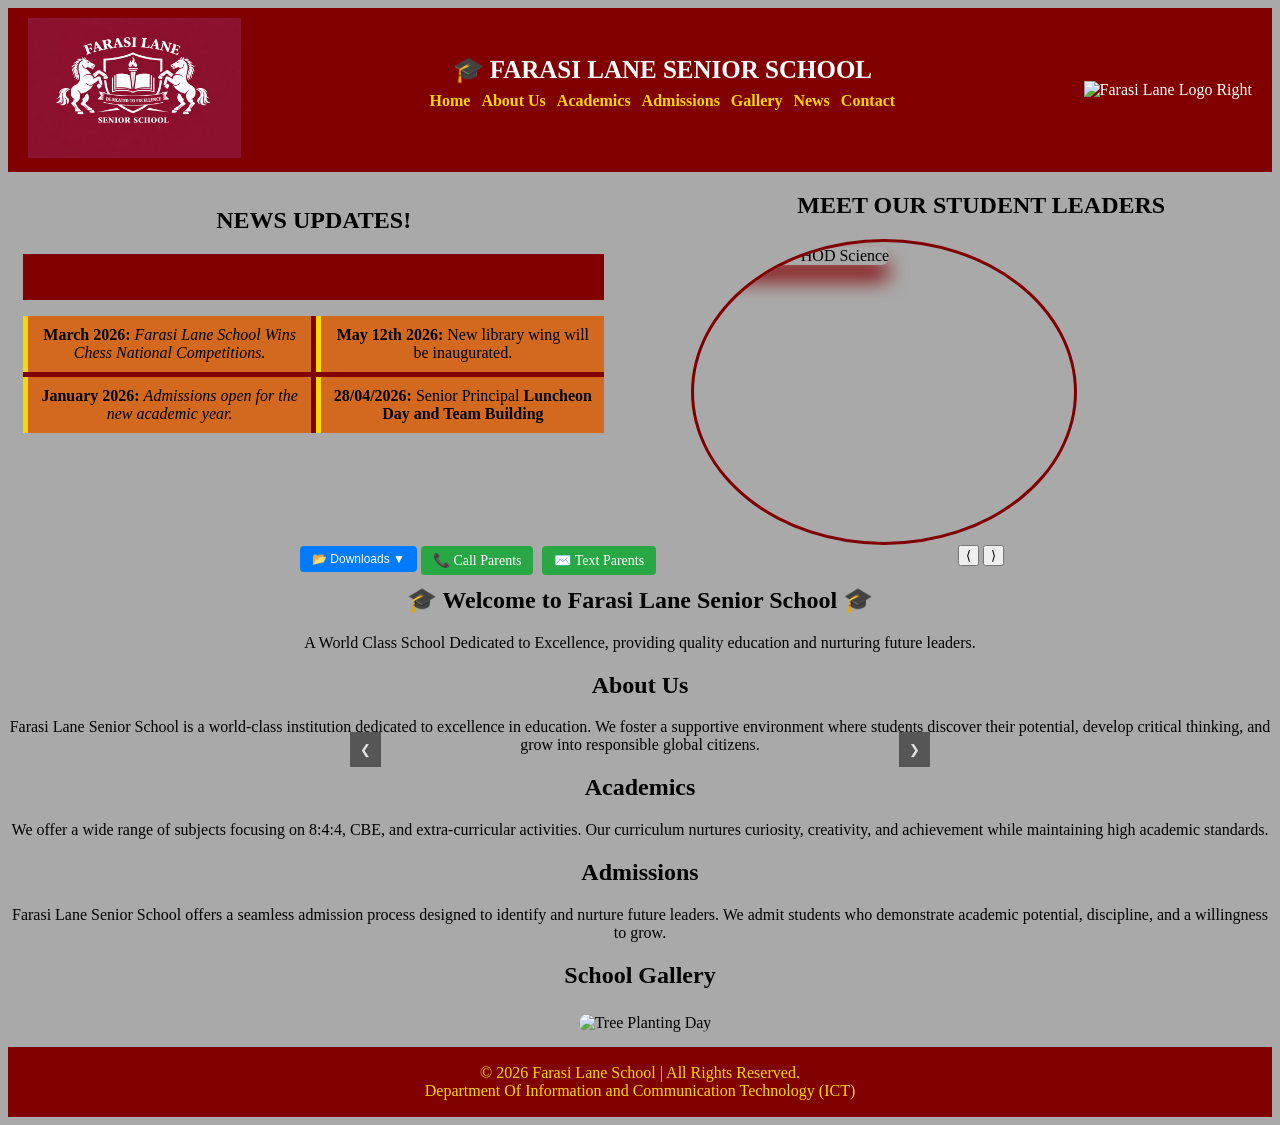
==== index.html @ 8663afec "Update index.html" ====
<!DOCTYPE html>
<html lang="en">
<head>
  <meta charset="UTF-8">
  <meta name="viewport" content="width=device-width, initial-scale=1.0">
  <title>Farasi Lane Senior School Official Website</title>
  <link rel="stylesheet" href="style.css">
</head>
<body>
  
  <!-- Header -->
  <header class="school-header">
    <div class="logo-left">
      <img src="logo.png" alt="Farasi Lane Logo Left">
    </div>

    <!-- Tools Section -->
    <div class="header-tools">
      <!-- Collapsible Dropdown Downloads -->
      <div class="dropdown">
        <button class="dropdown-btn">📂 Downloads ▼</button>
        <div class="dropdown-content">
          <a href="downloads/past-papers.zip"><img src="images/pastpapersicon.png" alt=""> Past Papers</a>
          <a href="downloads/newsletters.zip"><img src="images/newsletter.png" alt=""> Newsletters</a>
          <a href="downloads/assignments.zip"><img src="images/assignments.png" alt=""> Assignments</a>
          <a href="downloads/report-forms.zip"><img src="images/report.png" alt=""> Report Forms</a>
          <a href="downloads/exams.zip"><img src="images/testicon.png" alt=""> Exams</a>
          <a href="downloads/admission-forms.zip"><img src="images/admissionletter.png" alt=""> Admission Forms</a>
          <a href="downloads/submit-assignments.zip"><img src="images/submit.png" alt=""> Submit Assignment</a>
        </div>
      </div>

      <!-- Call/Text Parents -->
      <div class="contact-parents">
        <a href="tel:+254700000000" class="call-btn">📞 Call Parents</a>
        <a href="sms:+254700000000" class="text-btn">✉️ Text Parents</a>
      </div>
    </div>

    <!-- Title + Navigation -->
    <div class="header-title">
      <h1>🎓 FARASI LANE SENIOR SCHOOL</h1>
      <nav>
        <ul>
          <li><a href="#home">Home</a></li>
          <li><a href="#about">About Us</a></li>
          <li><a href="#academics">Academics</a></li>
          <li><a href="#admissions">Admissions</a></li>
          <li><a href="#gallery">Gallery</a></li>
          <li><a href="#news">News</a></li>
          <li><a href="#contact">Contact</a></li>
        </ul>
      </nav>
    </div>

    <div class="logo-right">
      <img src="images/Kenya-l.gif" alt="Farasi Lane Logo Right">
    </div>
  </header>

  <!-- News + Teachers Gallery Wrapper -->
  <div class="news-gallery-wrapper">
    
    <!-- News Section -->
    <section id="news">
      <div class="news-header">
        <h2>NEWS UPDATES!</h2>
      </div>

      <div class="news-ticker-container">
        <div class="news-ticker-content">
          <img src="images/farasi.gif" class="horse-gif" alt="Horse chasing text">
          <span>Grade 10 Parents Expected This Week on Friday for Orientation.</span>
          <span>School Closes on Friday 27-03-2026.</span>
          <span>Teachers to give out Holiday Assignments.</span>
          <span>The Following Teachers To remain in school for Remedials: Mr. Njenga, Madam Miriam, Madam Muchemi, Mr. Buliba.</span>
          <span><b>PROJECT TEACHERS:</b> Madam Phane, Madam Judy, Mr. Barsilip to submit KCSE Project assessments immediately. HAPPY EASTER</span>
        </div>
      </div>

      <ul class="news-list">
        <li><strong>March 2026:</strong> <i>Farasi Lane School Wins Chess National Competitions.</i></li>
        <li><strong>May 12th 2026:</strong> New library wing will be inaugurated.</li>
        <li><strong>January 2026:</strong> <i>Admissions open for the new academic year.</i></li>
        <li><strong>28/04/2026:</strong> Senior Principal <b>Luncheon Day and Team Building</b></li>
      </ul>
    </section>

    <!-- Teachers Sliding Gallery -->
    <section id="teachers-gallery">
      <h2>MEET OUR STUDENT LEADERS</h2>
      <div class="teacher-slider">
        <div class="teacher-slide active"><img src="images/hodhumanities.jpeg" alt="Mr. Njenga - HOD Science"></div>
        <div class="teacher-slide"><img src="images/hodlanguages.jpeg" alt="Board"></div>
        <div class="teacher-slide"><img src="images/hodmaths.jpeg" alt="Maths Department"></div>
        <div class="teacher-slide"><img src="images/hodschiences.jpeg" alt="Science Department"></div>
      </div>
      <div class="teacher-controls">
        <button id="teacher-prev">⟨</button>
        <button id="teacher-next">⟩</button>
      </div>
    </section>
  </div>

  <!-- Main Content -->
  <main>
    <section id="home">
      <h2>🎓 Welcome to Farasi Lane Senior School 🎓</h2>
      <p>A World Class School Dedicated to Excellence, providing quality education and nurturing future leaders.</p>
    </section>

    <section id="about">
      <h2>About Us</h2>
      <p>Farasi Lane Senior School is a world-class institution dedicated to excellence in education. We foster a supportive environment where students discover their potential, develop critical thinking, and grow into responsible global citizens.</p>
    </section>

    <section id="academics">
      <h2>Academics</h2>
      <p>We offer a wide range of subjects focusing on 8:4:4, CBE, and extra-curricular activities. Our curriculum nurtures curiosity, creativity, and achievement while maintaining high academic standards.</p>
    </section>

    <section id="admissions">
      <h2>Admissions</h2>
      <p>Farasi Lane Senior School offers a seamless admission process designed to identify and nurture future leaders. We admit students who demonstrate academic potential, discipline, and a willingness to grow.</p>
    </section>
  </main>

  <!-- Gallery Section -->
  <section id="gallery">
    <h2>School Gallery</h2>
    <div class="gallery-slider">
      <div class="slide active"><img src="images/img6.jpeg" alt="Tree Planting Day"></div>
      <div class="slide"><img src="images/depaprinci.jpeg" alt="Deputy Principal"></div>
      <div class="slide"><img src="images/ndizi.jpeg" alt="Banana Planting"></div>
      <div class="slide"><img src="images/sambili.jpeg" alt="Event"></div>
      <div class="slide"><img src="images/img7.jpeg" alt="School Event"></div>
      <div class="slide"><img src="images/plant5.jpeg" alt="Tree Planting"></div>
      <div class="slide"><img src="images/plant4.jpeg" alt="Tree Planting"></div>
      <div class="slide"><img src="images/plant3.jpeg" alt="Tree Planting"></div>
      <div class="slide"><img src="images/plant2.jpeg" alt="Tree Planting"></div>
      <div class="slide"><img src="images/plant1.jpeg" alt="Tree Planting"></div>
    </div>
    <div class="gallery-controls">
      <button class="prev">&#10094;</button>
      <button class="next">&#10095;</button>
    </div>
  </section>

  <!-- Footer -->
  <footer>
    <p>&copy; 2026 Farasi Lane School | All Rights Reserved.<br>Department Of Information and Communication Technology (ICT)</p>
  </footer>

  <script src="script.js"></script>
</body>
</html>
---- style.css ----
body{background-color:darkgrey;
}
/* Header */
.school-header {
  display: flex;
  justify-content: space-between;
  align-items: center;
  background-color: maroon;
  padding: 10px 20px;
  color: white;
}

.school-header img {
  width: 213px;
  height: 140px;
}

.header-title {
  text-align: center;
  flex-grow: 1;
}

.header-title h1 {
  margin: 0;
  font-size: 25px;
}

nav ul {
  list-style: none;
  display: flex;
  justify-content: center;
  gap: 11px;
  margin-top: 8px;
  padding: 0;
  
}

nav a {
  color: gold;
  text-decoration: none;
  font-weight: bold;
}

nav a:hover {
  text-decoration: underline;
}

.header-bar {
  display: flex;
  justify-content: space-between;
  align-items: flex-end;
  position: relative;
}

.header-tools {
  position: absolute;
  bottom: 325px;   /* stick to bottom of header */
  left: 300px;     /* far left corner */
  display: flex;
  flex-direction: wrap;
  gap: 4px;
  
  
}

/* Dropdown styling */
.dropdown {
  position: relative;
  display: inline-block;
}

.dropdown-btn {
  background: #007bff;
  color: white;
  border: none;
  padding: 6px 12px;
  border-radius: 4px;
  cursor: pointer;
  font-size: 12px;
}

.dropdown-content {
  display: none;
  position: absolute;
  background: #f9f9f9;
  min-width: 200px;
  box-shadow: 0px 4px 8px rgba(0,0,0,0.2);
  border-radius: 4px;
  z-index: 2;
  flex-direction: column;
}

.dropdown-content a {
  display: flex;
  align-items: center;
  gap: 5px;
  padding: 8px 12px;
  text-decoration: none;
  color: #333;
  font-size: 14px;
}

.dropdown-content a:hover {
  background: #e6e6e6;
}

.dropdown:hover .dropdown-content {
  display: flex; /* show dropdown on hover */
}

.dropdown-content img {
  width: 18px;
  height: 18px;
}

/* Call/Text buttons */
.contact-parents a {
  display: inline-block;
  padding: 6px 12px;
  margin-right: 5px;
  background: #28a745;
  color: white;
  text-decoration: none;
  border-radius: 4px;
  font-size: 14px;
}

.contact-parents a:hover {
  background: #1e7e34;
}
/* News Section */
#news {
  padding: 15px;
  text-align: center;
  
}

.news-list {
  list-style: none;
  padding: 0;
  display: grid;
  grid-template-columns: 1fr 1fr; /* two columns on larger screens */
  gap: 5px;
  background-color:maroon;
}

.news-list li {
  background:chocolate;
  padding: 10px;
  border-left: 5px solid gold ;
}

/* Responsive */
@media (max-width: 768px) {
  .school-header {
    flex-direction: column;
    text-align: center;
  }

  nav ul {
    flex-direction: column;
    gap: 10px;
  }

  .news-list {
    grid-template-columns: 1fr; /* stack news items on smaller screens */
    
  }
}
/* Gallery Slider */
.gallery-slider {
  position: relative;
  width: 100%;
  max-width: 600px; /* smaller size */
  margin: 0 auto;
  overflow: hidden;
  border-radius: 10px;
  
}


.slide {
  display: none;
  width: 600px;
  height: auto;
}

.slide.active {
  display: block;
  
}

.slide img {
  width: 900px;
  height: 100px;
  border-radius: 15px;

}


/* Controls */
.gallery-controls {
  text-align: center;
  margin-top: 10px;
  position: relative;
  width: 100%;
  height: 100%;
}

.gallery-controls button {
  position: absolute;
  top: 100%;
  transform: translateY(-900%);
  background: #333;
  color: #fff;
  border: none;
  padding: 10px;
  cursor: pointer;
  opacity: 0.7;
  transition: background 0.3s ease, opacity 0.3s ease;
}

.gallery-controls button:hover {
  background: #800000; /* maroon hover color */
  opacity: 1

}
/* Left button */
.gallery-controls .prev {
  left: 10px;
}

/* Right button */
.gallery-controls .next {
  right: 10px;
  
}

/* Responsive */
@media (max-width: 768px) {
  .gallery-slider {
    max-width: 100%; /* shrink further on tablets/phones */
  }
}

.news-ticker-container {
  overflow: hidden; /* Hides content outside the container */
  white-space: nowrap; /* Keeps all content on a single line */
  box-sizing: border-box;
  background-color:maroon;
  padding: 1cap 0%;
  width: 100%;
 color: gold ;
 font-size: 18px;
 font-family: 'Lucida Sans', 'Lucida Sans Regular', 'Lucida Grande', 'Lucida Sans Unicode', Geneva, Verdana, sans-serif;

}

.news-ticker-content {
  display: inline-block;
  padding-left: 100%; /* Starts the animation from off-screen right */
  animation: marquee 100s linear infinite; /* Adjust duration for speed */
   
}

.news-ticker-content:hover {
  animation-play-state: paused; /* Pauses animation on hover for better UX */
}

@keyframes marquee {
  0% { transform: translateX(0); }
  100% { transform: translateX(-100%); } /* Scrolls content fully off-screen left */

}
section,id,home{
    text-align: center;
    

}
h3{
    text-align: left;
}
#gallery {
  max-width: 600px; /* limit overall gallery width */
  margin: 0 auto;   /* center the gallery */
}

.gallery-slider {
  display: flex;
  overflow: hidden;
}

.gallery-slider .slide {
  flex: 0 0 auto;
  margin: 5px;
}

.gallery-slider img {
  width: 100%;   /* adjust size to make images smaller */
  height:70%;   /* keep aspect ratio */
  border-radius: 15px; /* optional: rounded corners */
}
.news-gallery-wrapper {
  display: flex;
  gap: 20px;
  justify-content: space-between;
  align-items: flex-start;
  
  
}

#news, #teachers-gallery {
  flex: 1;
  max-width: 46%;
  
}

.teacher-slider {
  display: flex;
  overflow: hidden;
  width: 380px;        /* set desired size */
  height: 300px;       /* keep equal width and height */
  border-radius: 50%;  /* makes it round */
  object-fit: cover;   /* ensures the image fills the circle */
  border: 3px solid maroon; /* optional: add a border */

}

.teacher-slide {
  flex: 0 0 auto;
  margin: 5px;
}

.teacher-slide img {
  width: 400px;   /* adjust size */
  height: 280px;
  border-radius: 8px;
  box-shadow: 0 15px 20px maroon;
}
.teacher-slide {
  transition: opacity 1.0s ease-in-out;
}
.marquee-container {
    display: flex;
    align-items: center; /* vertically align horse and text */
    overflow: hidden;
    white-space: nowrap;
  }

  .marquee-text {
    font-size: 48px; /* adjust font size here */
    display: inline-block;
    animation: marquee 10s linear infinite;
  }

  .horse-gif {
    height: 1em; /* scales to match text height */
    margin-right: 20px;
    animation: marquee 10s linear infinite;
  }

  @keyframes marquee {
    0%   { transform: translateX(100%); }
    100% { transform: translateX(-100%); }
  }
.marquee {
  overflow: hidden;
  white-space: nowrap;
}

.marquee p {
  display: inline-block;
  animation: scroll-left 10s linear infinite;
 
}

@keyframes scroll-left {
  from { transform: translateX(100%); }
  to { transform: translateX(-100%); }
}
footer{
    background-color: maroon;
    text-align: center;
    color:gold;
    padding-top: 1px;
    padding-bottom: 1px;
}
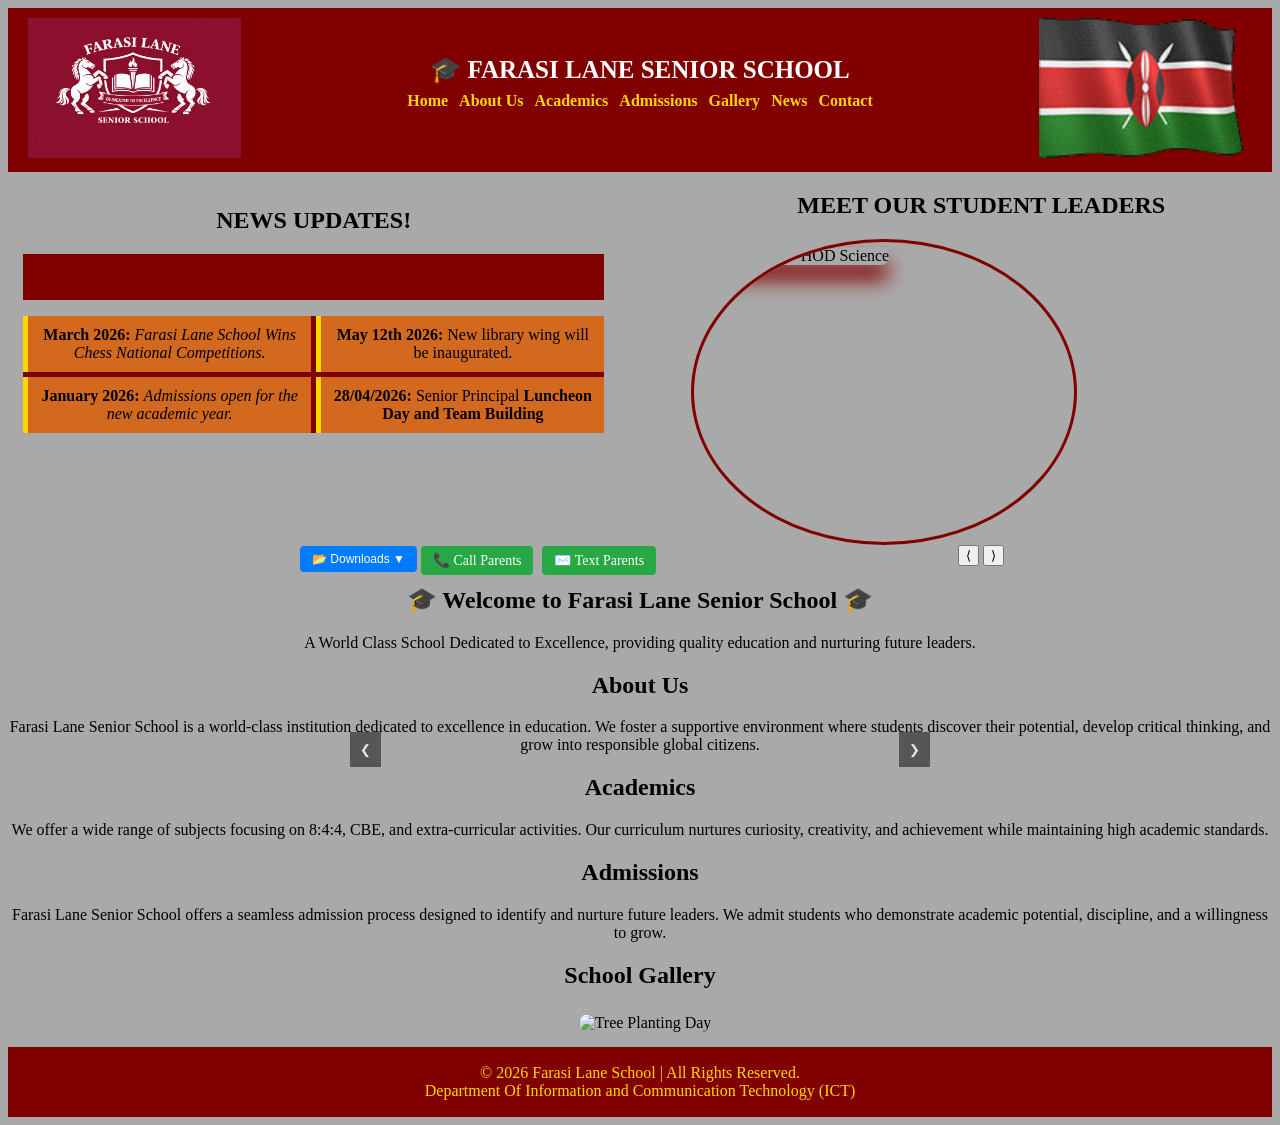
==== commit 6aed570b: "Update index.html" ====
--- a/index.html
+++ b/index.html
@@ -54,7 +54,7 @@
     </div>
 
     <div class="logo-right">
-      <img src="images/Kenya-l.gif" alt="Farasi Lane Logo Right">
+      <img src="Kenya-l.gif" alt="Farasi Lane Logo Right">
     </div>
   </header>
 
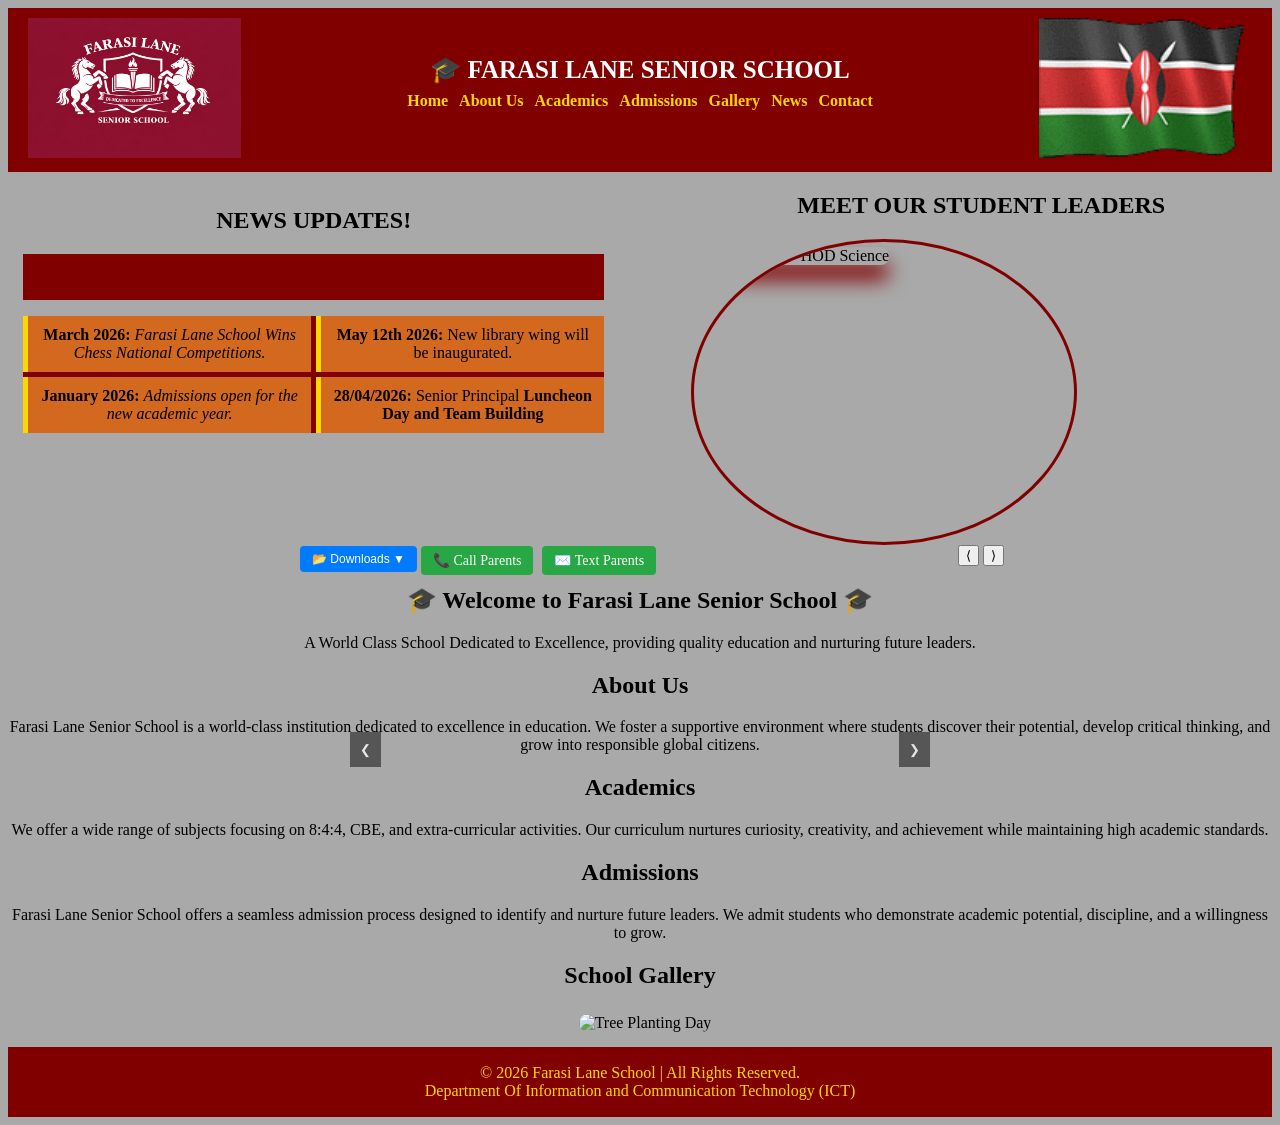
==== commit 74432b13: "Update index.html" ====
--- a/index.html
+++ b/index.html
@@ -91,7 +91,7 @@
       <h2>MEET OUR STUDENT LEADERS</h2>
       <div class="teacher-slider">
         <div class="teacher-slide active"><img src="images/hodhumanities.jpeg" alt="Mr. Njenga - HOD Science"></div>
-        <div class="teacher-slide"><img src="images/hodlanguages.jpeg" alt="Board"></div>
+        <div class="teacher-slide"><img src="hodlanguages.jpeg" alt="Board"></div>
         <div class="teacher-slide"><img src="images/hodmaths.jpeg" alt="Maths Department"></div>
         <div class="teacher-slide"><img src="images/hodschiences.jpeg" alt="Science Department"></div>
       </div>
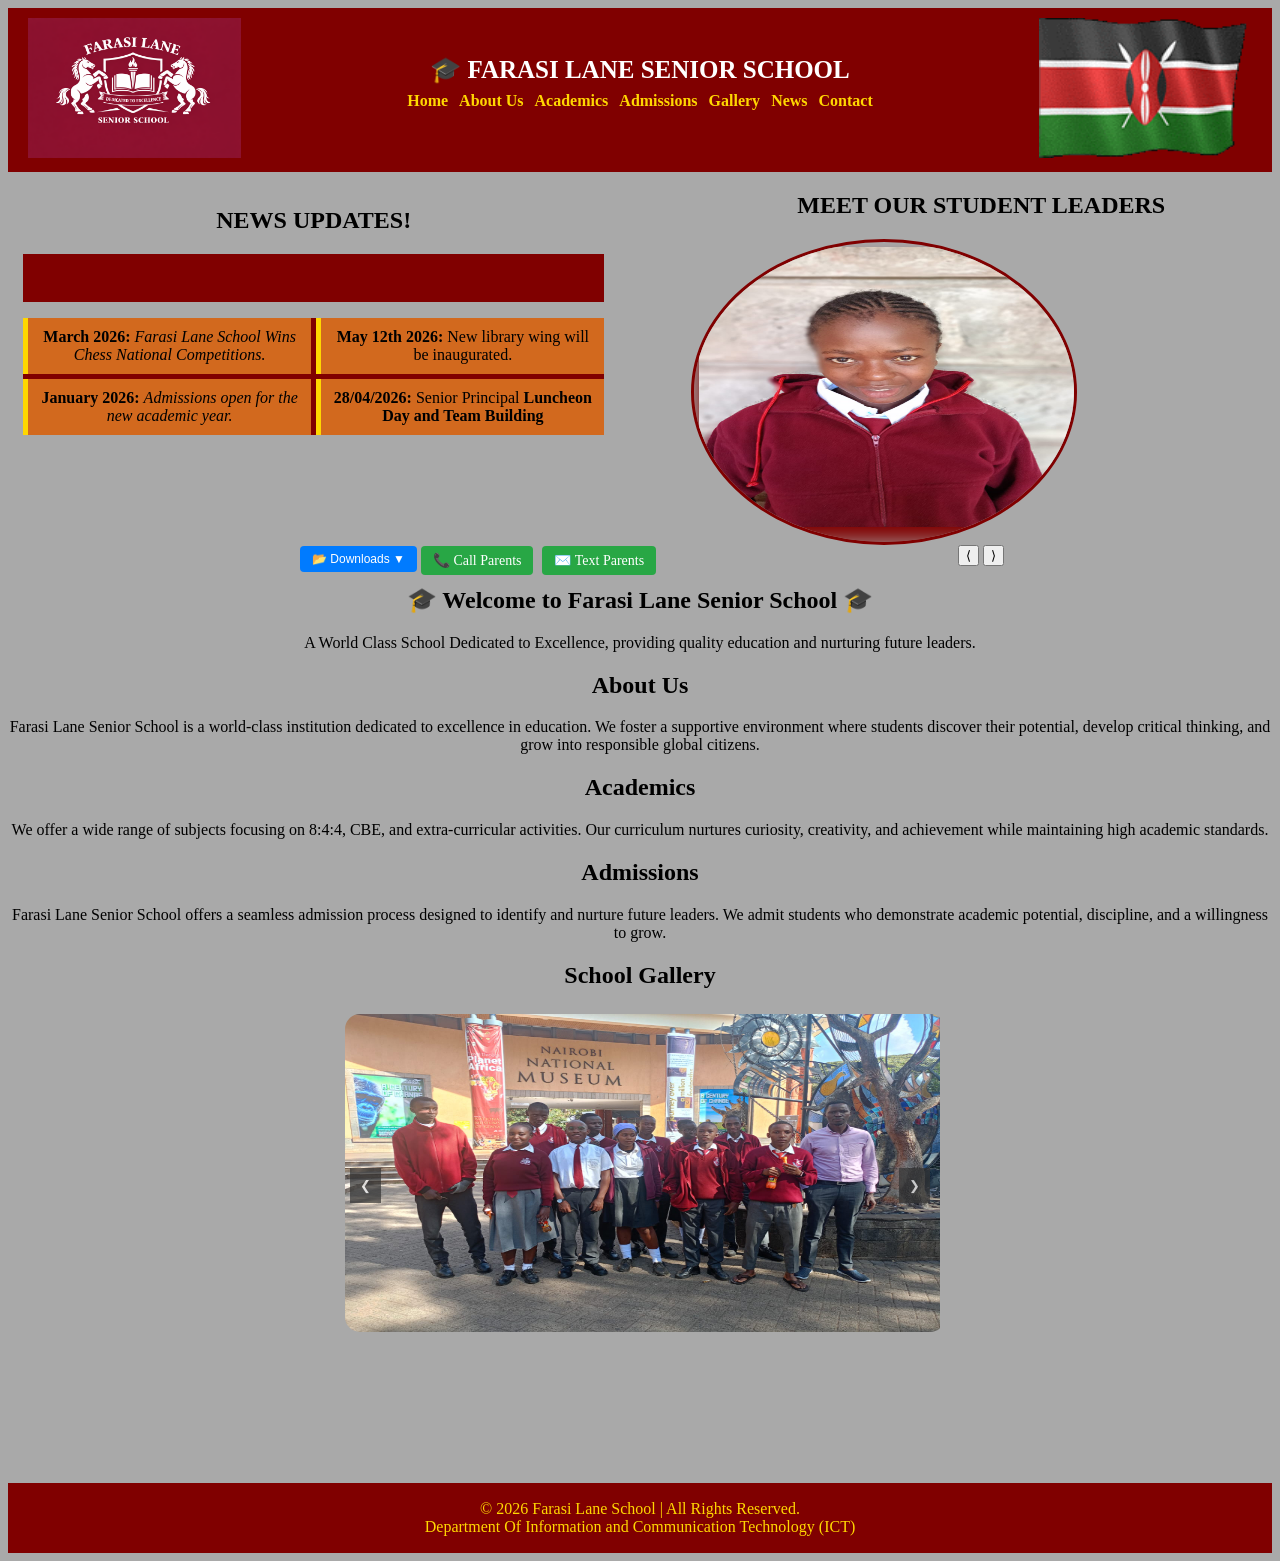
==== commit e5e1458d: "Update index.html" ====
--- a/index.html
+++ b/index.html
@@ -69,7 +69,7 @@
 
       <div class="news-ticker-container">
         <div class="news-ticker-content">
-          <img src="images/farasi.gif" class="horse-gif" alt="Horse chasing text">
+          <img src="farasi.gif" class="horse-gif" alt="Horse chasing text">
           <span>Grade 10 Parents Expected This Week on Friday for Orientation.</span>
           <span>School Closes on Friday 27-03-2026.</span>
           <span>Teachers to give out Holiday Assignments.</span>
@@ -90,10 +90,10 @@
     <section id="teachers-gallery">
       <h2>MEET OUR STUDENT LEADERS</h2>
       <div class="teacher-slider">
-        <div class="teacher-slide active"><img src="images/hodhumanities.jpeg" alt="Mr. Njenga - HOD Science"></div>
+        <div class="teacher-slide active"><img src="hodhumanities.jpeg" alt="Mr. Njenga - HOD Science"></div>
         <div class="teacher-slide"><img src="hodlanguages.jpeg" alt="Board"></div>
-        <div class="teacher-slide"><img src="images/hodmaths.jpeg" alt="Maths Department"></div>
-        <div class="teacher-slide"><img src="images/hodschiences.jpeg" alt="Science Department"></div>
+        <div class="teacher-slide"><img src="hodmaths.jpeg" alt="Maths Department"></div>
+        <div class="teacher-slide"><img src="hodschiences.jpeg" alt="Science Department"></div>
       </div>
       <div class="teacher-controls">
         <button id="teacher-prev">⟨</button>
@@ -129,16 +129,16 @@
   <section id="gallery">
     <h2>School Gallery</h2>
     <div class="gallery-slider">
-      <div class="slide active"><img src="images/img6.jpeg" alt="Tree Planting Day"></div>
-      <div class="slide"><img src="images/depaprinci.jpeg" alt="Deputy Principal"></div>
-      <div class="slide"><img src="images/ndizi.jpeg" alt="Banana Planting"></div>
-      <div class="slide"><img src="images/sambili.jpeg" alt="Event"></div>
-      <div class="slide"><img src="images/img7.jpeg" alt="School Event"></div>
-      <div class="slide"><img src="images/plant5.jpeg" alt="Tree Planting"></div>
-      <div class="slide"><img src="images/plant4.jpeg" alt="Tree Planting"></div>
-      <div class="slide"><img src="images/plant3.jpeg" alt="Tree Planting"></div>
-      <div class="slide"><img src="images/plant2.jpeg" alt="Tree Planting"></div>
-      <div class="slide"><img src="images/plant1.jpeg" alt="Tree Planting"></div>
+      <div class="slide active"><img src="img6.jpeg" alt="Tree Planting Day"></div>
+      <div class="slide"><img src="depaprinci.jpeg" alt="Deputy Principal"></div>
+      <div class="slide"><img src="ndizi.jpeg" alt="Banana Planting"></div>
+      <div class="slide"><img src="sambili.jpeg" alt="Event"></div>
+      <div class="slide"><img src="img7.jpeg" alt="School Event"></div>
+      <div class="slide"><img src="plant5.jpeg" alt="Tree Planting"></div>
+      <div class="slide"><img src="plant4.jpeg" alt="Tree Planting"></div>
+      <div class="slide"><img src="plant3.jpeg" alt="Tree Planting"></div>
+      <div class="slide"><img src="plant2.jpeg" alt="Tree Planting"></div>
+      <div class="slide"><img src="plant1.jpeg" alt="Tree Planting"></div>
     </div>
     <div class="gallery-controls">
       <button class="prev">&#10094;</button>
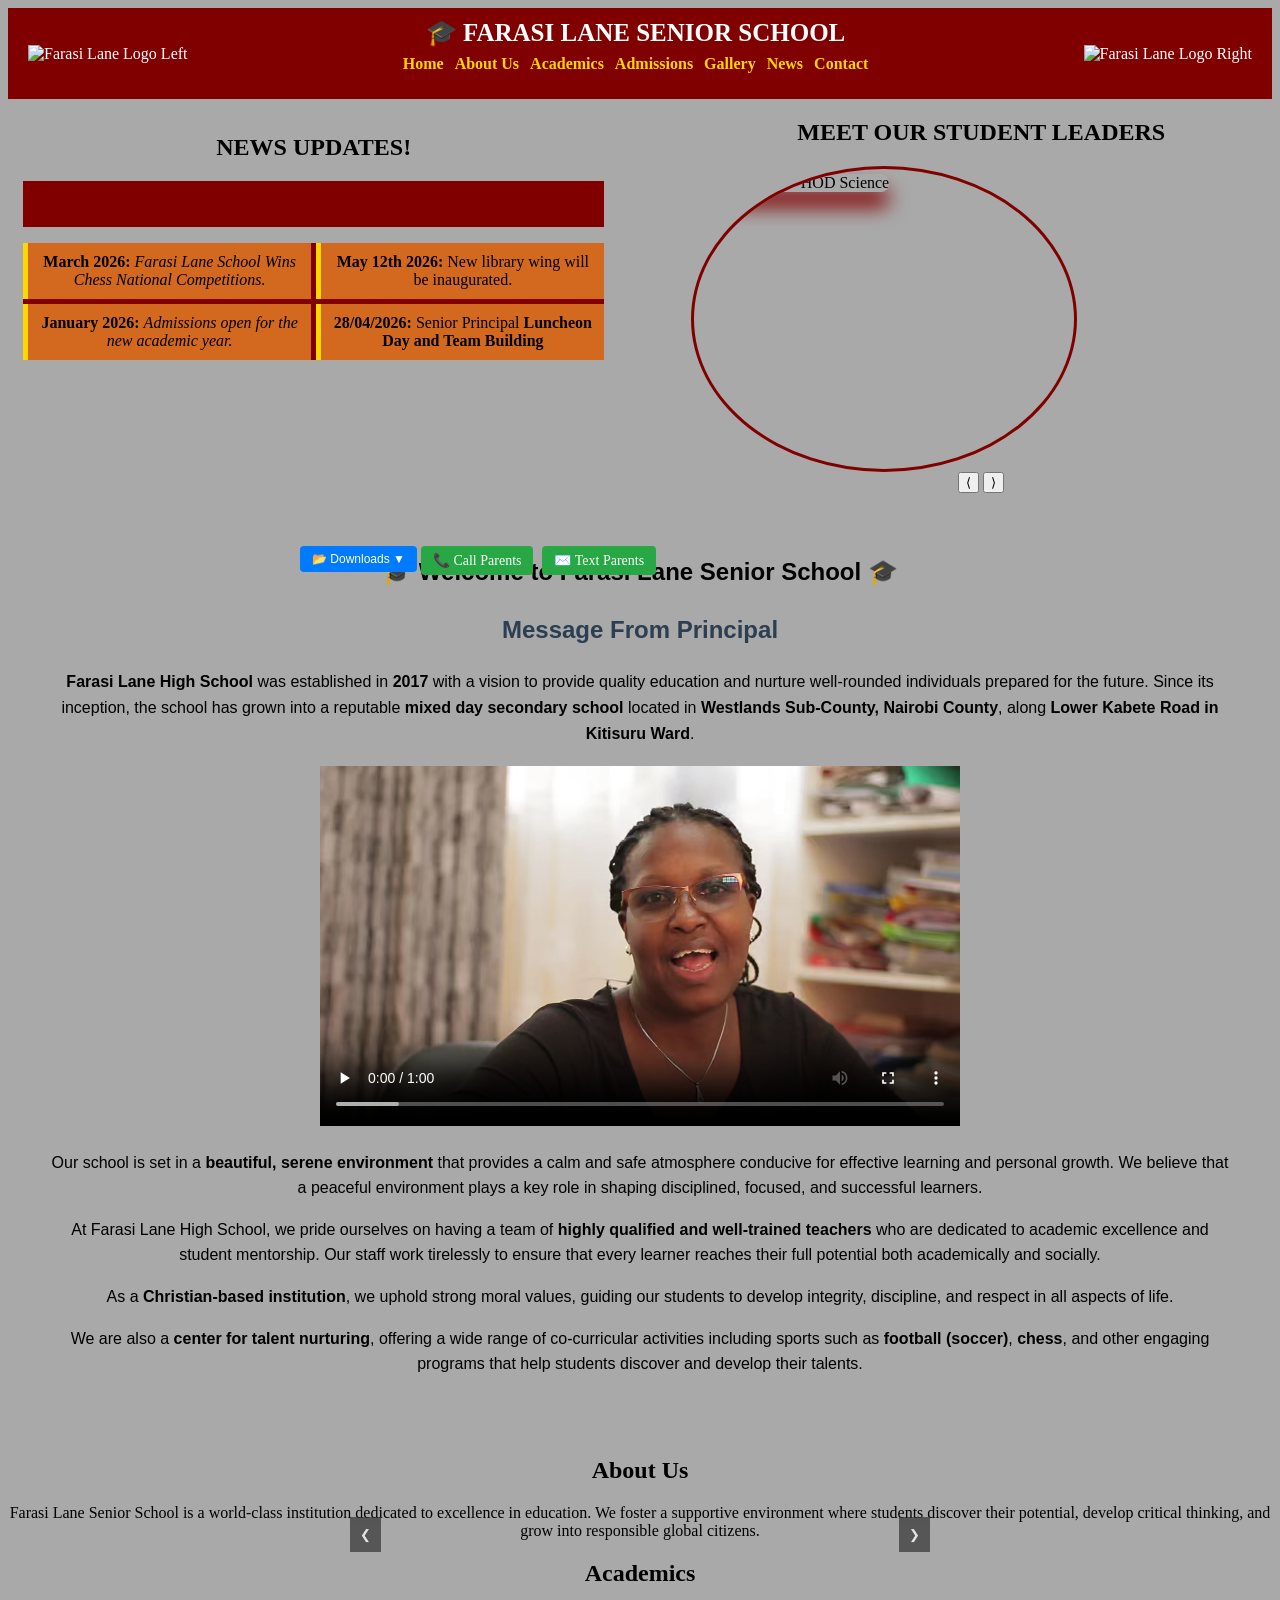
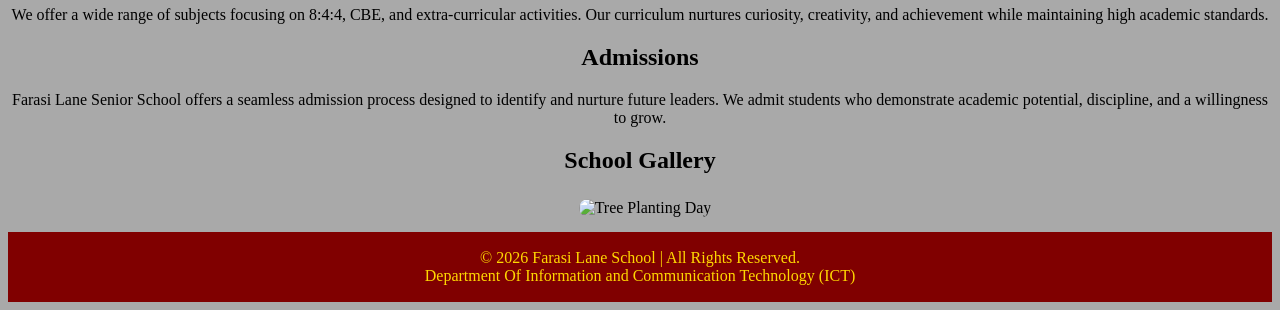
==== commit 13d17698: "Update index.html" ====
--- a/index.html
+++ b/index.html
@@ -11,7 +11,7 @@
   <!-- Header -->
   <header class="school-header">
     <div class="logo-left">
-      <img src="logo.png" alt="Farasi Lane Logo Left">
+      <img src="images/logo.png" alt="Farasi Lane Logo Left">
     </div>
 
     <!-- Tools Section -->
@@ -54,7 +54,7 @@
     </div>
 
     <div class="logo-right">
-      <img src="Kenya-l.gif" alt="Farasi Lane Logo Right">
+      <img src="images/Kenya-l.gif" alt="Farasi Lane Logo Right">
     </div>
   </header>
 
@@ -69,7 +69,7 @@
 
       <div class="news-ticker-container">
         <div class="news-ticker-content">
-          <img src="farasi.gif" class="horse-gif" alt="Horse chasing text">
+          <img src="images/farasi.gif" class="horse-gif" alt="Horse chasing text">
           <span>Grade 10 Parents Expected This Week on Friday for Orientation.</span>
           <span>School Closes on Friday 27-03-2026.</span>
           <span>Teachers to give out Holiday Assignments.</span>
@@ -90,10 +90,10 @@
     <section id="teachers-gallery">
       <h2>MEET OUR STUDENT LEADERS</h2>
       <div class="teacher-slider">
-        <div class="teacher-slide active"><img src="hodhumanities.jpeg" alt="Mr. Njenga - HOD Science"></div>
-        <div class="teacher-slide"><img src="hodlanguages.jpeg" alt="Board"></div>
-        <div class="teacher-slide"><img src="hodmaths.jpeg" alt="Maths Department"></div>
-        <div class="teacher-slide"><img src="hodschiences.jpeg" alt="Science Department"></div>
+        <div class="teacher-slide active"><img src="images/hodhumanities.jpeg" alt="Mr. Njenga - HOD Science"></div>
+        <div class="teacher-slide"><img src="images/hodlanguages.jpeg" alt="Board"></div>
+        <div class="teacher-slide"><img src="images/hodmaths.jpeg" alt="Maths Department"></div>
+        <div class="teacher-slide"><img src="images/hodschiences.jpeg" alt="Science Department"></div>
       </div>
       <div class="teacher-controls">
         <button id="teacher-prev">⟨</button>
@@ -104,10 +104,43 @@
 
   <!-- Main Content -->
   <main>
-    <section id="home">
-      <h2>🎓 Welcome to Farasi Lane Senior School 🎓</h2>
-      <p>A World Class School Dedicated to Excellence, providing quality education and nurturing future leaders.</p>
-    </section>
+  
+        <section id="home" style="padding: 40px; font-family: Arial, sans-serif; line-height: 1.6;">
+          <h2>🎓 Welcome to Farasi Lane Senior School 🎓</h2
+    <div style="max-width: 1000px; margin: auto;">
+        
+        <h2 style="text-align: center; color: #2c3e50;">Message From Principal</h2>
+        
+        
+        <p>
+            <strong>Farasi Lane High School</strong> was established in <strong>2017</strong> with a vision to provide quality education and nurture well-rounded individuals prepared for the future. Since its inception, the school has grown into a reputable <strong>mixed day secondary school</strong> located in <strong>Westlands Sub-County, Nairobi County</strong>, along <strong>Lower Kabete Road in Kitisuru Ward</strong>.
+            <!-- Video clip section -->
+        <div style="text-align: center; margin: 20px 0;">
+            <video width="640" height="360" controls>
+                <source src="principal message.mp4" type="video/mp4">
+                Your browser does not support the video tag.
+            </video>
+        </p>
+
+        <p>
+            Our school is set in a <strong>beautiful, serene environment</strong> that provides a calm and safe atmosphere conducive for effective learning and personal growth. We believe that a peaceful environment plays a key role in shaping disciplined, focused, and successful learners.
+        </p>
+
+        <p>
+            At Farasi Lane High School, we pride ourselves on having a team of <strong>highly qualified and well-trained teachers</strong> who are dedicated to academic excellence and student mentorship. Our staff work tirelessly to ensure that every learner reaches their full potential both academically and socially.
+        </p>
+
+        <p>
+            As a <strong>Christian-based institution</strong>, we uphold strong moral values, guiding our students to develop integrity, discipline, and respect in all aspects of life.
+        </p>
+        
+
+        <p>
+            We are also a <strong>center for talent nurturing</strong>, offering a wide range of co-curricular activities including sports such as <strong>football (soccer)</strong>, <strong>chess</strong>, and other engaging programs that help students discover and develop their talents.
+        </p>
+    </div>
+</section>
+    
 
     <section id="about">
       <h2>About Us</h2>
@@ -129,16 +162,16 @@
   <section id="gallery">
     <h2>School Gallery</h2>
     <div class="gallery-slider">
-      <div class="slide active"><img src="img6.jpeg" alt="Tree Planting Day"></div>
-      <div class="slide"><img src="depaprinci.jpeg" alt="Deputy Principal"></div>
-      <div class="slide"><img src="ndizi.jpeg" alt="Banana Planting"></div>
-      <div class="slide"><img src="sambili.jpeg" alt="Event"></div>
-      <div class="slide"><img src="img7.jpeg" alt="School Event"></div>
-      <div class="slide"><img src="plant5.jpeg" alt="Tree Planting"></div>
-      <div class="slide"><img src="plant4.jpeg" alt="Tree Planting"></div>
-      <div class="slide"><img src="plant3.jpeg" alt="Tree Planting"></div>
-      <div class="slide"><img src="plant2.jpeg" alt="Tree Planting"></div>
-      <div class="slide"><img src="plant1.jpeg" alt="Tree Planting"></div>
+      <div class="slide active"><img src="images/img6.jpeg" alt="Tree Planting Day"></div>
+      <div class="slide"><img src="images/depaprinci.jpeg" alt="Deputy Principal"></div>
+      <div class="slide"><img src="images/ndizi.jpeg" alt="Banana Planting"></div>
+      <div class="slide"><img src="images/sambili.jpeg" alt="Event"></div>
+      <div class="slide"><img src="images/img7.jpeg" alt="School Event"></div>
+      <div class="slide"><img src="images/plant5.jpeg" alt="Tree Planting"></div>
+      <div class="slide"><img src="images/plant4.jpeg" alt="Tree Planting"></div>
+      <div class="slide"><img src="images/plant3.jpeg" alt="Tree Planting"></div>
+      <div class="slide"><img src="images/plant2.jpeg" alt="Tree Planting"></div>
+      <div class="slide"><img src="images/plant1.jpeg" alt="Tree Planting"></div>
     </div>
     <div class="gallery-controls">
       <button class="prev">&#10094;</button>
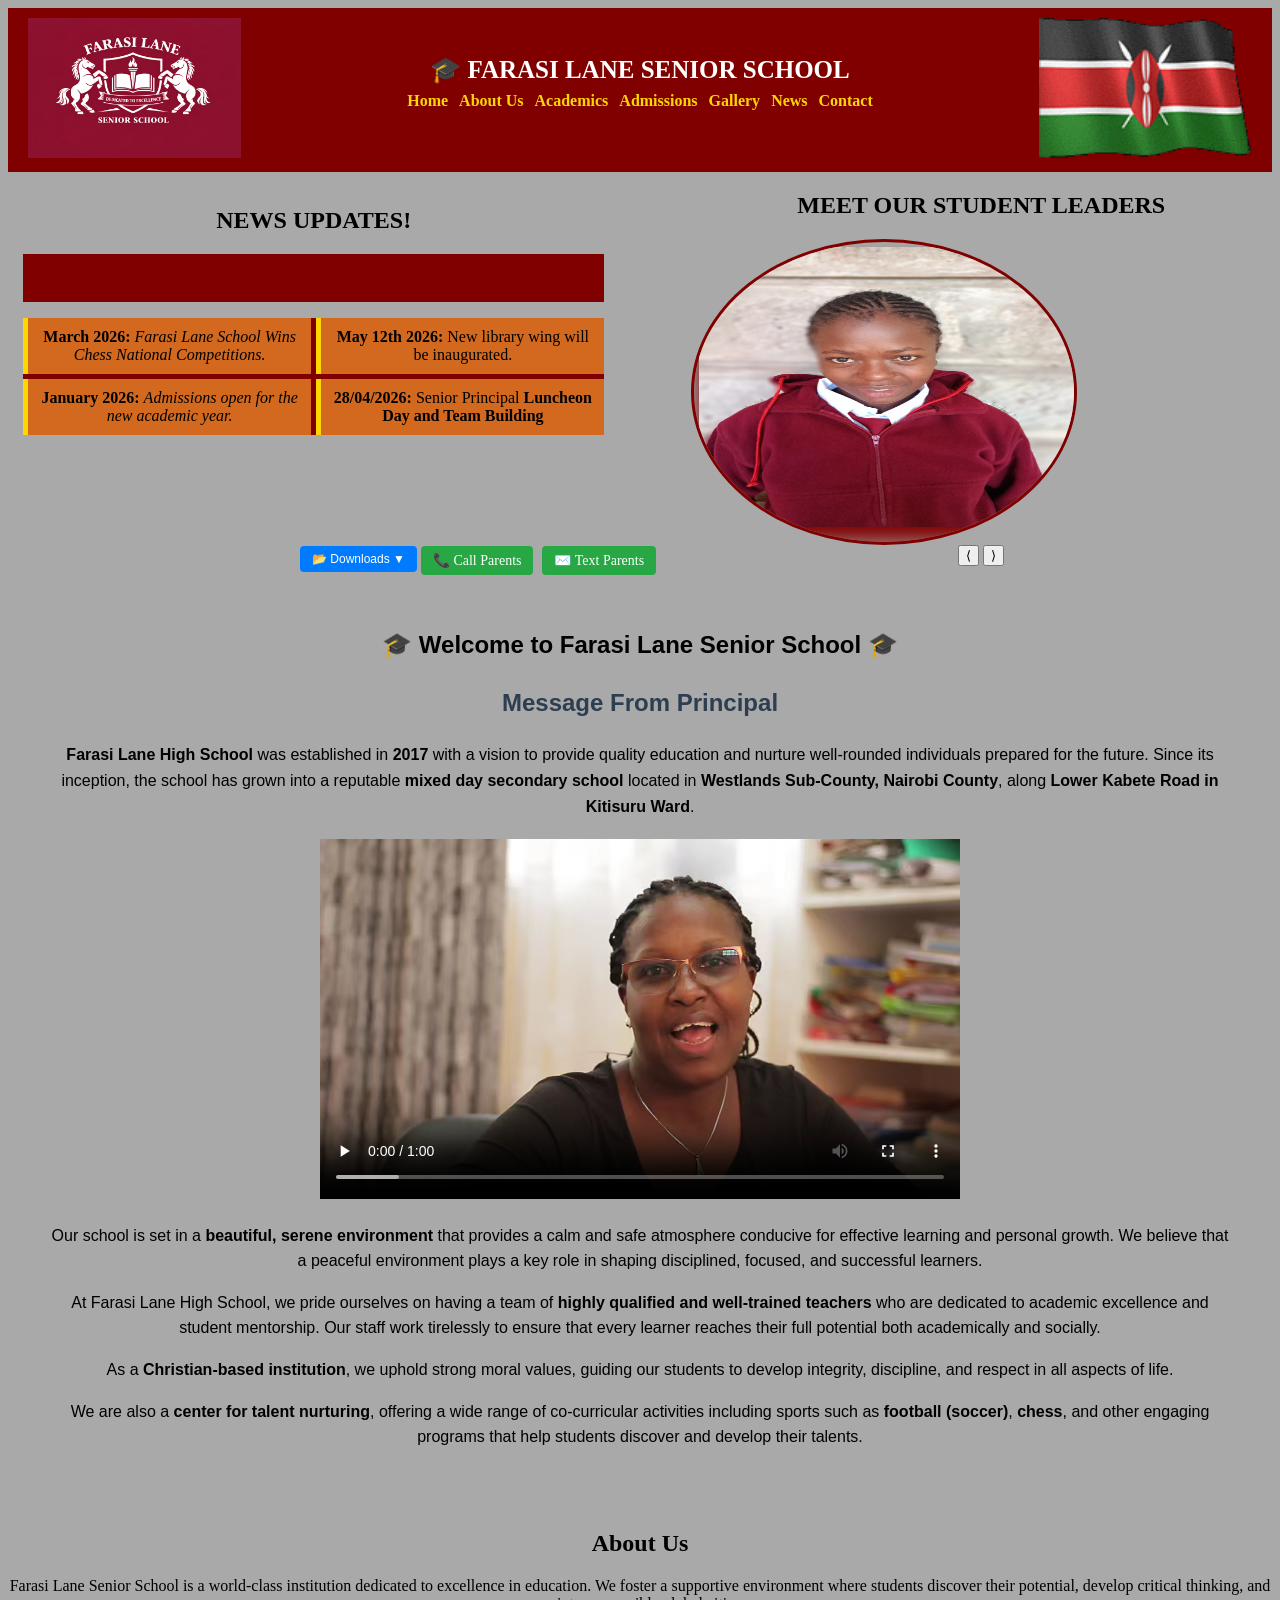
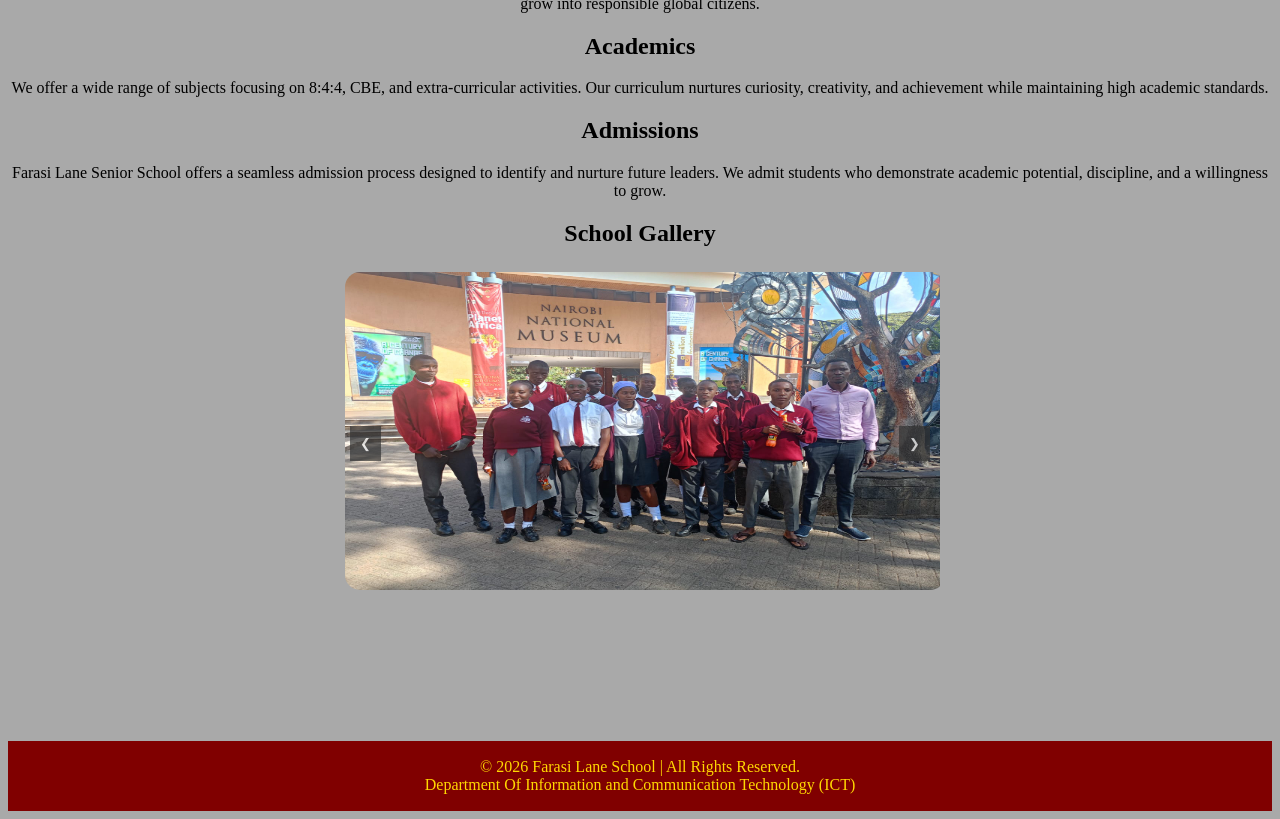
==== commit 39064d3d: "Update index.html" ====
--- a/index.html
+++ b/index.html
@@ -11,7 +11,7 @@
   <!-- Header -->
   <header class="school-header">
     <div class="logo-left">
-      <img src="images/logo.png" alt="Farasi Lane Logo Left">
+      <img src="logo.png" alt="Farasi Lane Logo Left">
     </div>
 
     <!-- Tools Section -->
@@ -20,13 +20,13 @@
       <div class="dropdown">
         <button class="dropdown-btn">📂 Downloads ▼</button>
         <div class="dropdown-content">
-          <a href="downloads/past-papers.zip"><img src="images/pastpapersicon.png" alt=""> Past Papers</a>
-          <a href="downloads/newsletters.zip"><img src="images/newsletter.png" alt=""> Newsletters</a>
-          <a href="downloads/assignments.zip"><img src="images/assignments.png" alt=""> Assignments</a>
-          <a href="downloads/report-forms.zip"><img src="images/report.png" alt=""> Report Forms</a>
-          <a href="downloads/exams.zip"><img src="images/testicon.png" alt=""> Exams</a>
-          <a href="downloads/admission-forms.zip"><img src="images/admissionletter.png" alt=""> Admission Forms</a>
-          <a href="downloads/submit-assignments.zip"><img src="images/submit.png" alt=""> Submit Assignment</a>
+          <a href="downloads/past-papers.zip"><img src="pastpapersicon.png" alt=""> Past Papers</a>
+          <a href="downloads/newsletters.zip"><img src="newsletter.png" alt=""> Newsletters</a>
+          <a href="downloads/assignments.zip"><img src="assignments.png" alt=""> Assignments</a>
+          <a href="downloads/report-forms.zip"><img src="report.png" alt=""> Report Forms</a>
+          <a href="downloads/exams.zip"><img src="testicon.png" alt=""> Exams</a>
+          <a href="downloads/admission-forms.zip"><img src="admissionletter.png" alt=""> Admission Forms</a>
+          <a href="downloads/submit-assignments.zip"><img src="submit.png" alt=""> Submit Assignment</a>
         </div>
       </div>
 
@@ -54,7 +54,7 @@
     </div>
 
     <div class="logo-right">
-      <img src="images/Kenya-l.gif" alt="Farasi Lane Logo Right">
+      <img src="Kenya-l.gif" alt="Farasi Lane Logo Right">
     </div>
   </header>
 
@@ -69,7 +69,7 @@
 
       <div class="news-ticker-container">
         <div class="news-ticker-content">
-          <img src="images/farasi.gif" class="horse-gif" alt="Horse chasing text">
+          <img src="farasi.gif" class="horse-gif" alt="Horse chasing text">
           <span>Grade 10 Parents Expected This Week on Friday for Orientation.</span>
           <span>School Closes on Friday 27-03-2026.</span>
           <span>Teachers to give out Holiday Assignments.</span>
@@ -90,10 +90,10 @@
     <section id="teachers-gallery">
       <h2>MEET OUR STUDENT LEADERS</h2>
       <div class="teacher-slider">
-        <div class="teacher-slide active"><img src="images/hodhumanities.jpeg" alt="Mr. Njenga - HOD Science"></div>
-        <div class="teacher-slide"><img src="images/hodlanguages.jpeg" alt="Board"></div>
-        <div class="teacher-slide"><img src="images/hodmaths.jpeg" alt="Maths Department"></div>
-        <div class="teacher-slide"><img src="images/hodschiences.jpeg" alt="Science Department"></div>
+        <div class="teacher-slide active"><img src="hodhumanities.jpeg" alt="Mr. Njenga - HOD Science"></div>
+        <div class="teacher-slide"><img src="hodlanguages.jpeg" alt="Board"></div>
+        <div class="teacher-slide"><img src="hodmaths.jpeg" alt="Maths Department"></div>
+        <div class="teacher-slide"><img src="hodschiences.jpeg" alt="Science Department"></div>
       </div>
       <div class="teacher-controls">
         <button id="teacher-prev">⟨</button>
@@ -162,16 +162,16 @@
   <section id="gallery">
     <h2>School Gallery</h2>
     <div class="gallery-slider">
-      <div class="slide active"><img src="images/img6.jpeg" alt="Tree Planting Day"></div>
-      <div class="slide"><img src="images/depaprinci.jpeg" alt="Deputy Principal"></div>
-      <div class="slide"><img src="images/ndizi.jpeg" alt="Banana Planting"></div>
-      <div class="slide"><img src="images/sambili.jpeg" alt="Event"></div>
-      <div class="slide"><img src="images/img7.jpeg" alt="School Event"></div>
-      <div class="slide"><img src="images/plant5.jpeg" alt="Tree Planting"></div>
-      <div class="slide"><img src="images/plant4.jpeg" alt="Tree Planting"></div>
-      <div class="slide"><img src="images/plant3.jpeg" alt="Tree Planting"></div>
-      <div class="slide"><img src="images/plant2.jpeg" alt="Tree Planting"></div>
-      <div class="slide"><img src="images/plant1.jpeg" alt="Tree Planting"></div>
+      <div class="slide active"><img src="img6.jpeg" alt="Tree Planting Day"></div>
+      <div class="slide"><img src="depaprinci.jpeg" alt="Deputy Principal"></div>
+      <div class="slide"><img src="ndizi.jpeg" alt="Banana Planting"></div>
+      <div class="slide"><img src="sambili.jpeg" alt="Event"></div>
+      <div class="slide"><img src="img7.jpeg" alt="School Event"></div>
+      <div class="slide"><img src="plant5.jpeg" alt="Tree Planting"></div>
+      <div class="slide"><img src="plant4.jpeg" alt="Tree Planting"></div>
+      <div class="slide"><img src="plant3.jpeg" alt="Tree Planting"></div>
+      <div class="slide"><img src="plant2.jpeg" alt="Tree Planting"></div>
+      <div class="slide"><img src="plant1.jpeg" alt="Tree Planting"></div>
     </div>
     <div class="gallery-controls">
       <button class="prev">&#10094;</button>
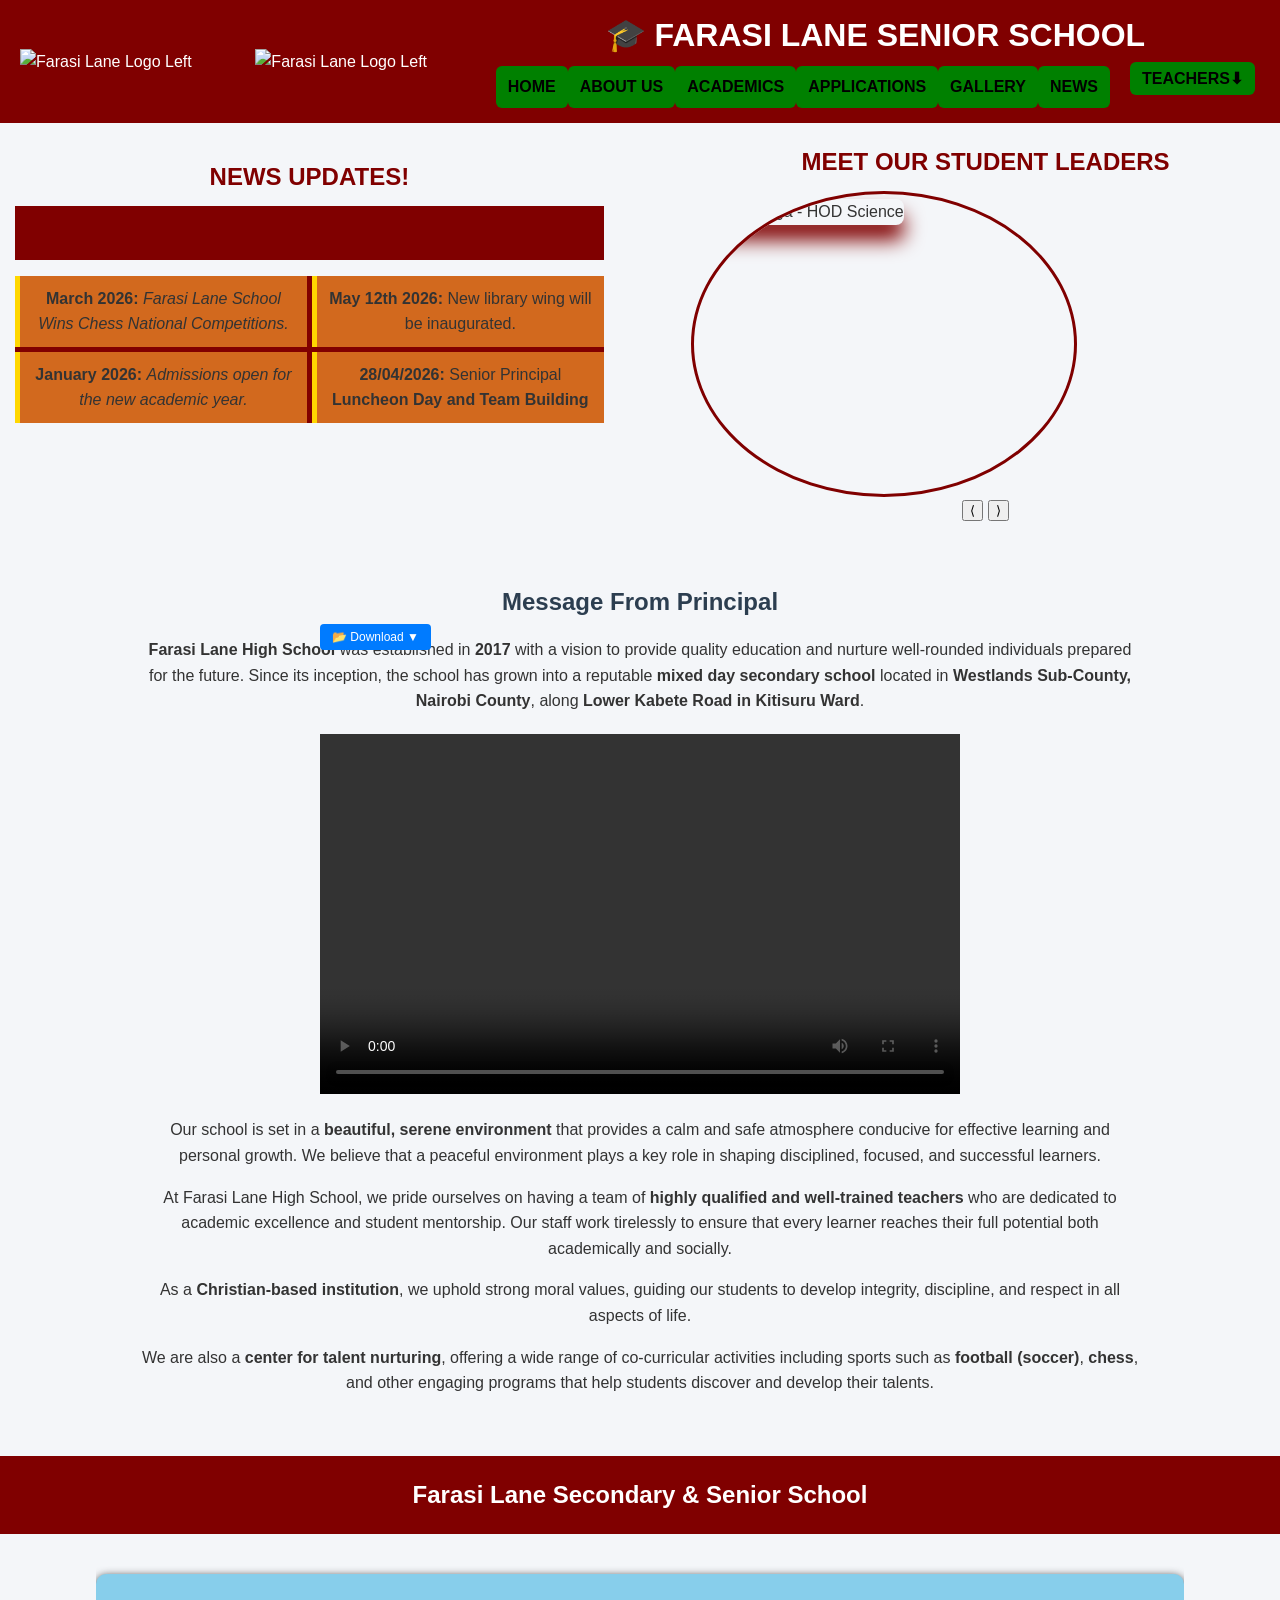
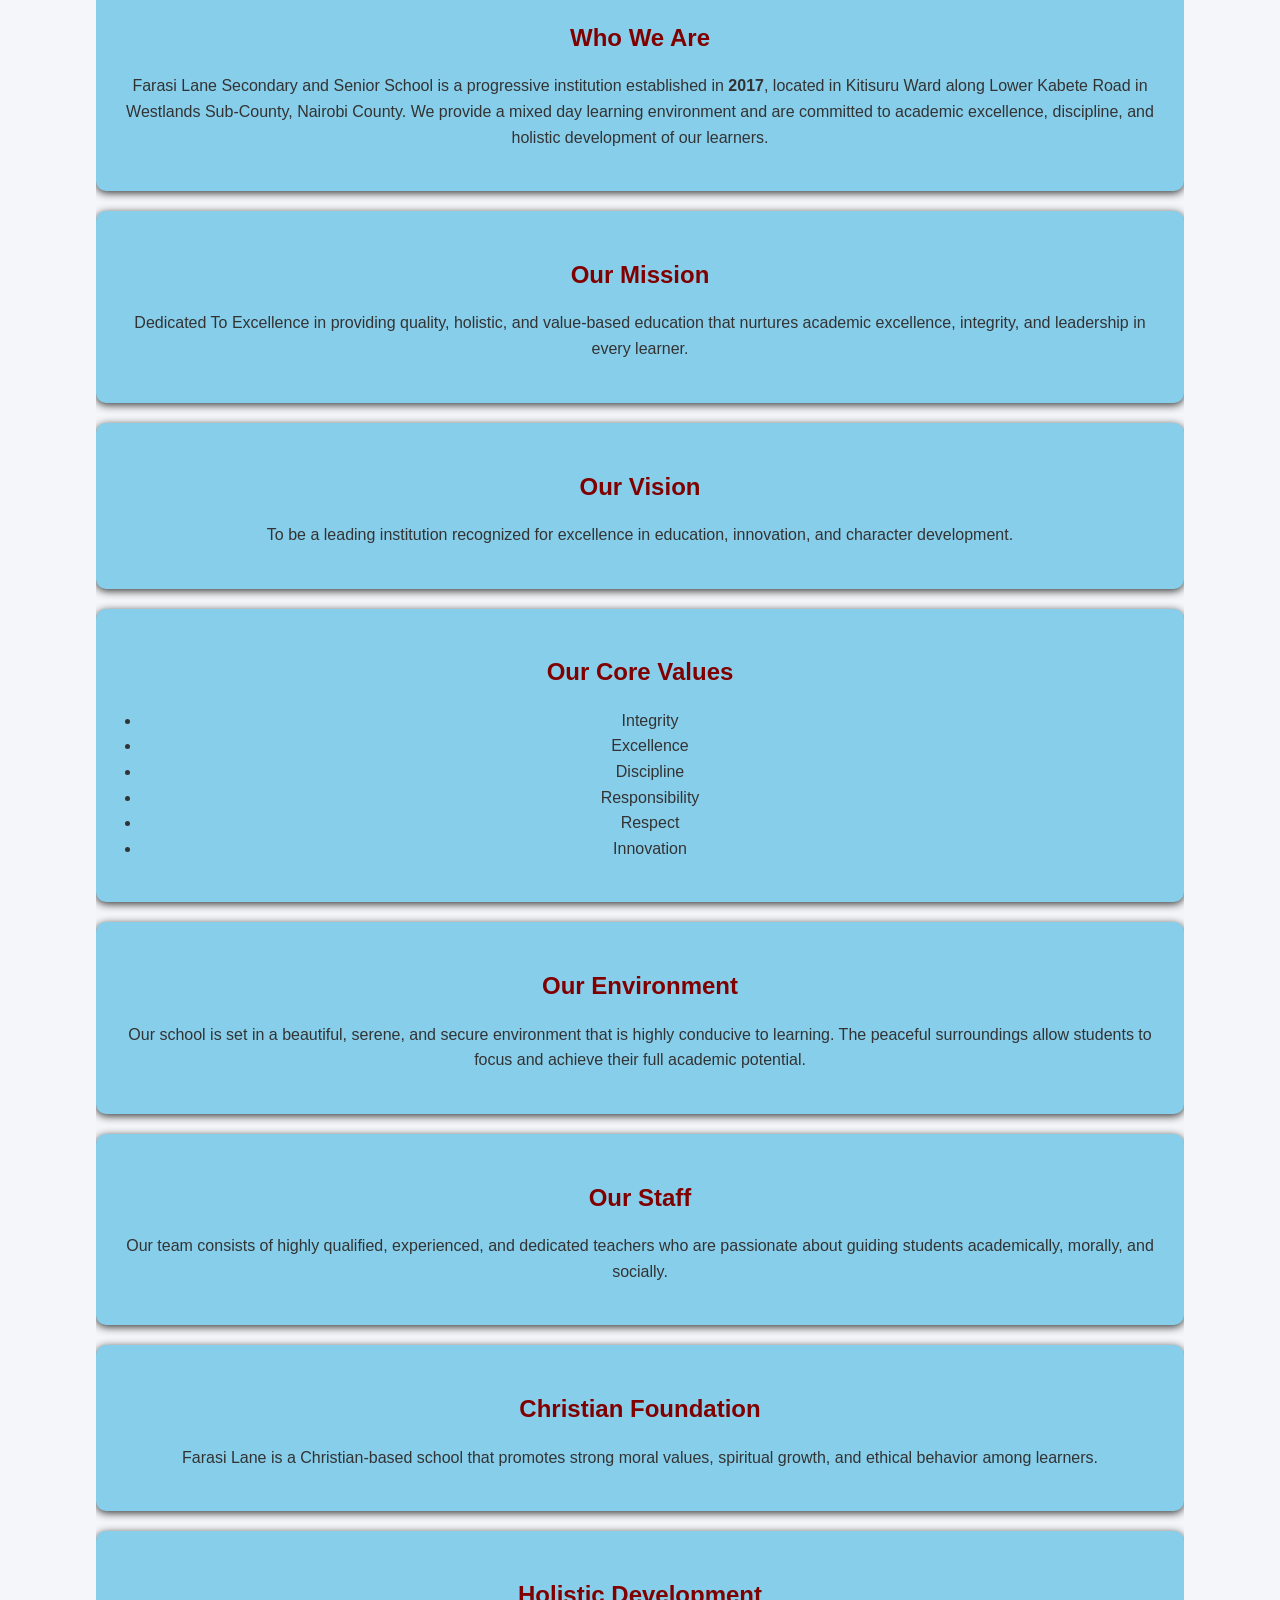
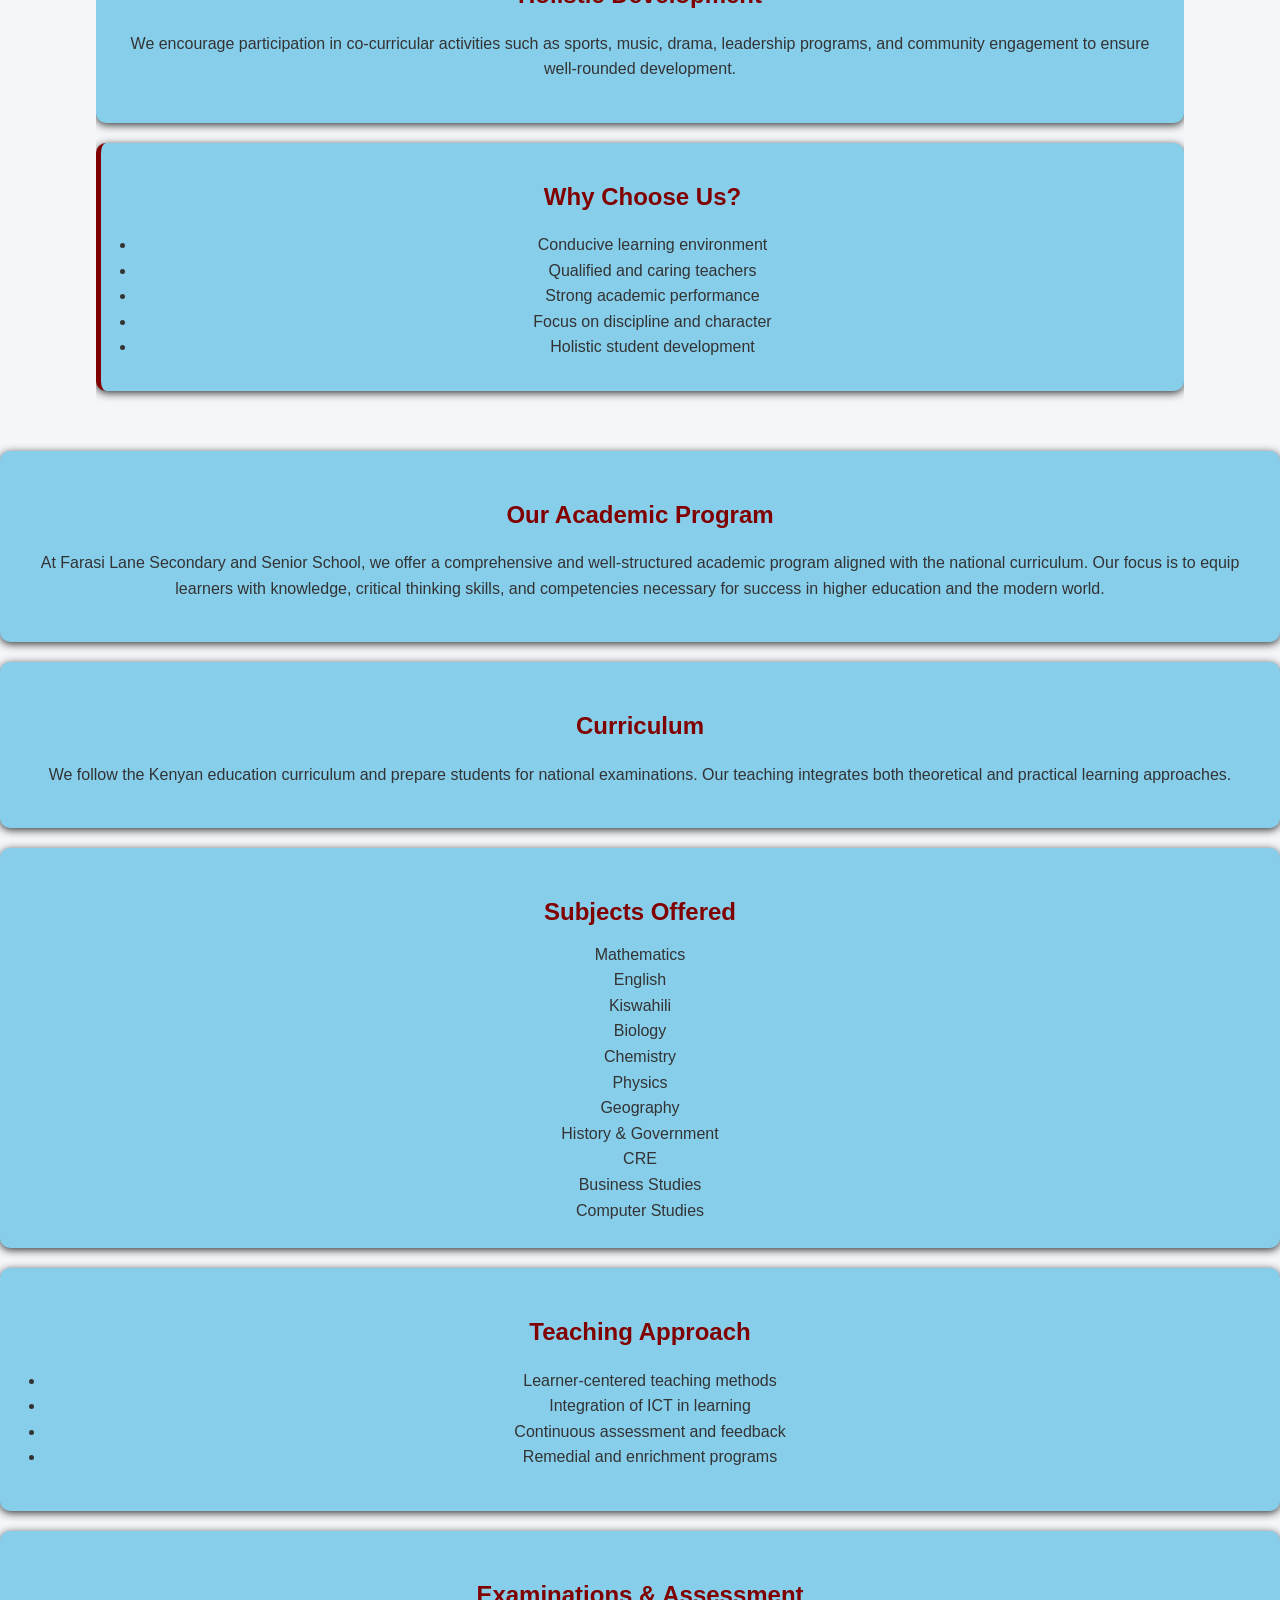
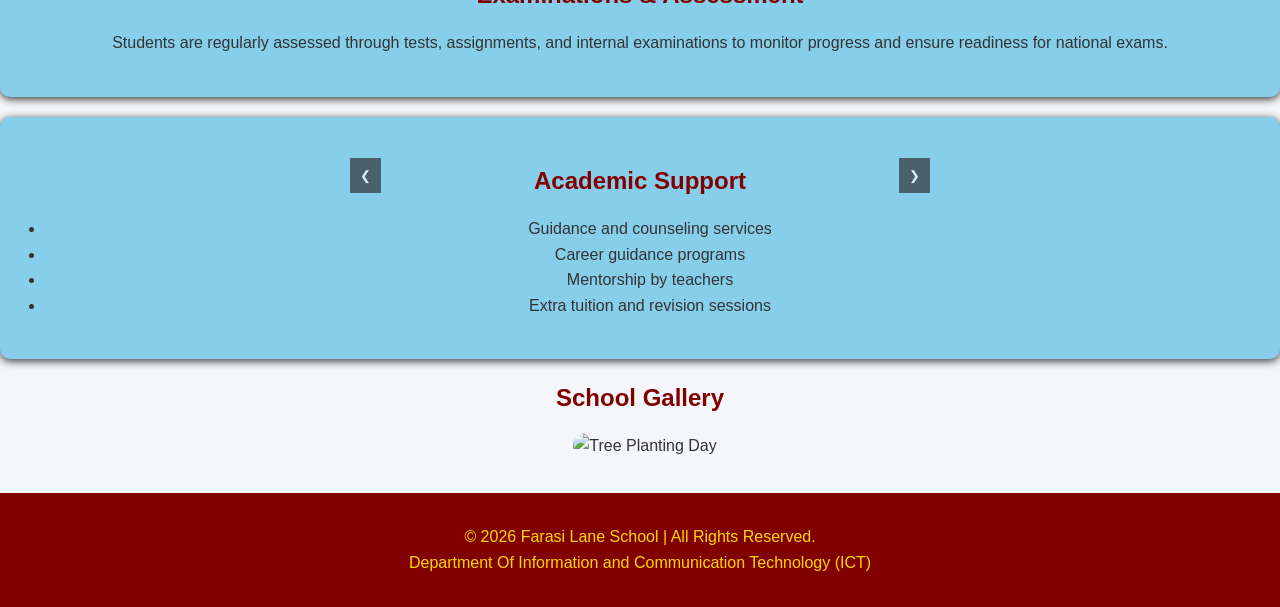
==== commit c3ec2217: "Update index.html" ====
--- a/index.html
+++ b/index.html
@@ -10,53 +10,63 @@
   
   <!-- Header -->
   <header class="school-header">
+    <!-- Left Logo -->
     <div class="logo-left">
-      <img src="logo.png" alt="Farasi Lane Logo Left">
+      <img src="images/logo.png" alt="Farasi Lane Logo Left">
+    </div>
+    <!--Right flag logo -->
+    <div class="logo-Right">
+      <img src="images/Kenya-l.gif" alt="Farasi Lane Logo Left">
+    </div>
+
+    <!-- Center Title + Navigation -->
+    <div class="header-center">
+      <h1>🎓 FARASI LANE SENIOR SCHOOL</h1>
+      
+      <nav class="main-nav">
+        <ul>
+          <l><a href="#home" class="btn-HOME">HOME</a></l
+          <li><a href="#about" class="btn-ABOUTUS">ABOUT US</a></li>
+          <li><a href="#academics" class="btn-ACADEMICS">ACADEMICS</a></li>
+          <li><a href="admissions.html" class="btn-admissions">APPLICATIONS</a></li>
+          <li><a href="#gallery" class="btn-GALLERY">GALLERY</a></li>
+          <li><a href="#news" class="btn-NEWS">NEWS</a></li>
+         
+          <li class="dropdown">
+            <a href="#" class="dropbtn">TEACHERS⬇</a>
+            <ul class="dropdown-content">
+              <li><a href="teacherf1.html">F1 Mr. Brian</a></li>
+              <li><a href="teacherf2.html">F2 Madam.Pam</a></li>
+              <li><a href="teacherf3.html">F3 Tr.Elsie</a></li>
+              <li><a href="teacherf4.html">F4 Mrs.Beth</a></li>
+              <li><a href="teacherG10.html">G10 Dr.Roz</a></li>
+            </ul>
+          </li>
+        </ul>
+      </nav>
     </div>
 
     <!-- Tools Section -->
     <div class="header-tools">
       <!-- Collapsible Dropdown Downloads -->
       <div class="dropdown">
-        <button class="dropdown-btn">📂 Downloads ▼</button>
-        <div class="dropdown-content">
-          <a href="downloads/past-papers.zip"><img src="pastpapersicon.png" alt=""> Past Papers</a>
-          <a href="downloads/newsletters.zip"><img src="newsletter.png" alt=""> Newsletters</a>
-          <a href="downloads/assignments.zip"><img src="assignments.png" alt=""> Assignments</a>
-          <a href="downloads/report-forms.zip"><img src="report.png" alt=""> Report Forms</a>
-          <a href="downloads/exams.zip"><img src="testicon.png" alt=""> Exams</a>
-          <a href="downloads/admission-forms.zip"><img src="admissionletter.png" alt=""> Admission Forms</a>
-          <a href="downloads/submit-assignments.zip"><img src="submit.png" alt=""> Submit Assignment</a>
-        </div>
+        <button class="dropdown-btn">📂 Download ▼</button>
+        <d class="dropdown-content">
+          <a href="downloads/past-papers.zip"><img src="images/pastpapersicon.png" alt=""> Past Papers</a>
+          <a href="downloads/newsletters.zip"><img src="images/newsletter.png" alt=""> Newsletters</a>
+          <a href="downloads/assignments.zip"><img src="images/assignments.png" alt=""> Assignments</a>
+          <a href="downloads/report-forms.zip"><img src="images/report.png" alt=""> Report Forms</a>
+          <a href="downloads/exams.zip"><img src="images/testicon.png" alt=""> Exams</a>
+          <a href="downloads/admission-forms.zip"><img src="images/admissionletter.png" alt=""> Admission Forms</a>
+          <a href="downloads/submit-assignments.zip"><img src="images/submit.png" alt=""> Submit Assignment</a>
+  
       </div>
 
-      <!-- Call/Text Parents -->
-      <div class="contact-parents">
-        <a href="tel:+254700000000" class="call-btn">📞 Call Parents</a>
-        <a href="sms:+254700000000" class="text-btn">✉️ Text Parents</a>
-      </div>
-    </div>
-
-    <!-- Title + Navigation -->
-    <div class="header-title">
-      <h1>🎓 FARASI LANE SENIOR SCHOOL</h1>
-      <nav>
-        <ul>
-          <li><a href="#home">Home</a></li>
-          <li><a href="#about">About Us</a></li>
-          <li><a href="#academics">Academics</a></li>
-          <li><a href="#admissions">Admissions</a></li>
-          <li><a href="#gallery">Gallery</a></li>
-          <li><a href="#news">News</a></li>
-          <li><a href="#contact">Contact</a></li>
-        </ul>
-      </nav>
-    </div>
-
-    <div class="logo-right">
-      <img src="Kenya-l.gif" alt="Farasi Lane Logo Right">
-    </div>
+    
   </header>
+
+
+
 
   <!-- News + Teachers Gallery Wrapper -->
   <div class="news-gallery-wrapper">
@@ -69,7 +79,7 @@
 
       <div class="news-ticker-container">
         <div class="news-ticker-content">
-          <img src="farasi.gif" class="horse-gif" alt="Horse chasing text">
+          <img src="images/farasi.gif" class="horse-gif" alt="Horse chasing text">
           <span>Grade 10 Parents Expected This Week on Friday for Orientation.</span>
           <span>School Closes on Friday 27-03-2026.</span>
           <span>Teachers to give out Holiday Assignments.</span>
@@ -90,10 +100,10 @@
     <section id="teachers-gallery">
       <h2>MEET OUR STUDENT LEADERS</h2>
       <div class="teacher-slider">
-        <div class="teacher-slide active"><img src="hodhumanities.jpeg" alt="Mr. Njenga - HOD Science"></div>
-        <div class="teacher-slide"><img src="hodlanguages.jpeg" alt="Board"></div>
-        <div class="teacher-slide"><img src="hodmaths.jpeg" alt="Maths Department"></div>
-        <div class="teacher-slide"><img src="hodschiences.jpeg" alt="Science Department"></div>
+        <div class="teacher-slide active"><img src="images/hodhumanities.jpeg" alt="Mr. Njenga - HOD Science"></div>
+        <div class="teacher-slide"><img src="images/hodlanguages.jpeg" alt="Board"></div>
+        <div class="teacher-slide"><img src="images/hodmaths.jpeg" alt="Maths Department"></div>
+        <div class="teacher-slide"><img src="images/hodschiences.jpeg" alt="Science Department"></div>
       </div>
       <div class="teacher-controls">
         <button id="teacher-prev">⟨</button>
@@ -106,7 +116,7 @@
   <main>
   
         <section id="home" style="padding: 40px; font-family: Arial, sans-serif; line-height: 1.6;">
-          <h2>🎓 Welcome to Farasi Lane Senior School 🎓</h2
+        
     <div style="max-width: 1000px; margin: auto;">
         
         <h2 style="text-align: center; color: #2c3e50;">Message From Principal</h2>
@@ -117,7 +127,7 @@
             <!-- Video clip section -->
         <div style="text-align: center; margin: 20px 0;">
             <video width="640" height="360" controls>
-                <source src="principal message.mp4" type="video/mp4">
+                <source src="images/principal message.mp4" type="video/mp4">
                 Your browser does not support the video tag.
             </video>
         </p>
@@ -143,35 +153,246 @@
     
 
     <section id="about">
-      <h2>About Us</h2>
-      <p>Farasi Lane Senior School is a world-class institution dedicated to excellence in education. We foster a supportive environment where students discover their potential, develop critical thinking, and grow into responsible global citizens.</p>
-    </section>
+      <title>About Us | Farasi Lane Secondary & Senior School</title>
+
+    <style>
+        body {
+            margin: 0;
+            font-family: Arial, sans-serif;
+            line-height: 1.6;
+            background: #f4f6f9;
+            color: #333;
+        }
+
+        header {
+            background: maroon;
+            color: #fff;
+            padding: 20px 0;
+            text-align: center;
+        }
+
+        header h1 {
+            margin: 0;
+        }
+
+        .container {
+            width: 85%;
+            margin: auto;
+            overflow: hidden;
+            padding: 20px 0;
+        }
+
+        .section {
+            background: skyblue;
+            margin: 20px 0;
+            padding: 25px;
+            border-radius: 10px;
+            box-shadow: 0 2px 8px ;
+        }
+
+        h2 {
+            color: maroon;
+            margin-bottom: 10px;
+        }
+
+        ul {
+            padding-left: 20px;
+        }
+
+        .highlight {
+            background:skyblue;
+            padding: 15px;
+            border-left: 5px solid maroon;
+            margin-top: 15px;
+        }
+
+        footer {
+            background: maroon;
+            color:gold;
+            text-align: center;
+            padding: 15px;
+            margin-top: 30px;
+        }
+
+        @media(max-width: 768px){
+            .container {
+                width: 95%;
+            }
+        }
+    </style>
+</head>
+<body>
+
+<header>
+    <h1>Farasi Lane Secondary & Senior School</h1>
+</header>
+
+<div class="container">
+
+    <div class="section">
+        <h2>Who We Are</h2>
+        <p>
+            Farasi Lane Secondary and Senior School is a progressive institution established in 
+            <strong>2017</strong>, located in Kitisuru Ward along Lower Kabete Road in Westlands Sub-County, Nairobi County.
+            We provide a mixed day learning environment and are committed to academic excellence, discipline,
+            and holistic development of our learners.
+        </p>
+    </div>
+
+    <div class="section">
+        <h2>Our Mission</h2>
+        <p>
+            Dedicated To Excellence in providing quality, holistic, and value-based education that nurtures academic excellence,
+            integrity, and leadership in every learner.
+        </p>
+    </div>
+
+    <div class="section">
+        <h2>Our Vision</h2>
+        <p>
+            To be a leading institution recognized for excellence in education, innovation,
+            and character development.
+        </p>
+    </div>
+
+    <div class="section">
+        <h2>Our Core Values</h2>
+        <ul>
+            <li>Integrity</li>
+            <li>Excellence</li>
+            <li>Discipline</li>
+            <li>Responsibility</li>
+            <li>Respect</li>
+            <li>Innovation</li>
+        </ul>
+    </div>
+
+    <div class="section">
+        <h2>Our Environment</h2>
+        <p>
+            Our school is set in a beautiful, serene, and secure environment that is highly conducive to learning.
+            The peaceful surroundings allow students to focus and achieve their full academic potential.
+        </p>
+    </div>
+
+
+    <div class="section">
+        <h2>Our Staff</h2>
+        <p>
+            Our team consists of highly qualified, experienced, and dedicated teachers who are passionate
+            about guiding students academically, morally, and socially.
+        </p>
+    </div>
+
+    <div class="section">
+        <h2>Christian Foundation</h2>
+        <p>
+            Farasi Lane is a Christian-based school that promotes strong moral values, spiritual growth,
+            and ethical behavior among learners.
+        </p>
+    </div>
+
+    <div class="section">
+        <h2>Holistic Development</h2>
+        <p>
+            We encourage participation in co-curricular activities such as sports, music, drama,
+            leadership programs, and community engagement to ensure well-rounded development.
+        </p>
+    </div>
+
+    <div class="section highlight">
+        <h2>Why Choose Us?</h2>
+        <ul>
+            <li>Conducive learning environment</li>
+            <li>Qualified and caring teachers</li>
+            <li>Strong academic performance</li>
+            <li>Focus on discipline and character</li>
+            <li>Holistic student development</li>
+        </ul>
+    </div>
+
+</div>
+
 
     <section id="academics">
-      <h2>Academics</h2>
-      <p>We offer a wide range of subjects focusing on 8:4:4, CBE, and extra-curricular activities. Our curriculum nurtures curiosity, creativity, and achievement while maintaining high academic standards.</p>
-    </section>
-
-    <section id="admissions">
-      <h2>Admissions</h2>
-      <p>Farasi Lane Senior School offers a seamless admission process designed to identify and nurture future leaders. We admit students who demonstrate academic potential, discipline, and a willingness to grow.</p>
-    </section>
-  </main>
+      <div class="section">
+        <h2>Our Academic Program</h2>
+        <p>
+            At Farasi Lane Secondary and Senior School, we offer a comprehensive and well-structured 
+            academic program aligned with the national curriculum. Our focus is to equip learners 
+            with knowledge, critical thinking skills, and competencies necessary for success in 
+            higher education and the modern world.
+        </p>
+    </div>
+
+    <div class="section">
+        <h2>Curriculum</h2>
+        <p>
+            We follow the Kenyan education curriculum and prepare students for national examinations.
+            Our teaching integrates both theoretical and practical learning approaches.
+        </p>
+    </div>
+
+    <div class="section">
+        <h2>Subjects Offered</h2>
+        <div class="subjects">
+            <div class="card">Mathematics</div>
+            <div class="card">English</div>
+            <div class="card">Kiswahili</div>
+            <div class="card">Biology</div>
+            <div class="card">Chemistry</div>
+            <div class="card">Physics</div>
+            <div class="card">Geography</div>
+            <div class="card">History & Government</div>
+            <div class="card">CRE</div>
+            <div class="card">Business Studies</div>
+            <div class="card">Computer Studies</div>
+        </div>
+    </div>
+
+    <div class="section">
+        <h2>Teaching Approach</h2>
+        <ul>
+            <li>Learner-centered teaching methods</li>
+            <li>Integration of ICT in learning</li>
+            <li>Continuous assessment and feedback</li>
+            <li>Remedial and enrichment programs</li>
+        </ul>
+    </div>
+
+    <div class="section">
+        <h2>Examinations & Assessment</h2>
+        <p>
+            Students are regularly assessed through tests, assignments, and internal examinations 
+            to monitor progress and ensure readiness for national exams.
+        </p>
+    </div>
+
+    <div class="section">
+        <h2>Academic Support</h2>
+        <ul>
+            <li>Guidance and counseling services</li>
+            <li>Career guidance programs</li>
+            <li>Mentorship by teachers</li>
+            <li>Extra tuition and revision sessions</li>
+        </ul>
+    </div>
+
 
   <!-- Gallery Section -->
   <section id="gallery">
     <h2>School Gallery</h2>
     <div class="gallery-slider">
-      <div class="slide active"><img src="img6.jpeg" alt="Tree Planting Day"></div>
-      <div class="slide"><img src="depaprinci.jpeg" alt="Deputy Principal"></div>
-      <div class="slide"><img src="ndizi.jpeg" alt="Banana Planting"></div>
-      <div class="slide"><img src="sambili.jpeg" alt="Event"></div>
-      <div class="slide"><img src="img7.jpeg" alt="School Event"></div>
-      <div class="slide"><img src="plant5.jpeg" alt="Tree Planting"></div>
-      <div class="slide"><img src="plant4.jpeg" alt="Tree Planting"></div>
-      <div class="slide"><img src="plant3.jpeg" alt="Tree Planting"></div>
-      <div class="slide"><img src="plant2.jpeg" alt="Tree Planting"></div>
-      <div class="slide"><img src="plant1.jpeg" alt="Tree Planting"></div>
+      <div class="slide active"><img src="images/img6.jpeg" alt="Tree Planting Day"></div>
+      <div class="slide"><img src="images/depaprinci.jpeg" alt="Deputy Principal"></div>
+      <div class="slide"><img src="images/ndizi.jpeg" alt="Banana Planting"></div>
+      <div class="slide"><img src="images/sambili.jpeg" alt="Event"></div>
+      <div class="slide"><img src="images/img7.jpeg" alt="School Event"></div>
+      <div class="slide"><img src="images/plant5.jpeg" alt="Tree Planting"></div>
+      <div class="slide"><img src="images/plant4.jpeg" alt="Tree Planting"></div>
+      <div class="slide"><img src="images/plant3.jpeg" alt="Tree Planting"></div>
+      <div class="slide"><img src="images/plant2.jpeg" alt="Tree Planting"></div>
+      <div class="slide"><img src="images/plant1.jpeg" alt="Tree Planting"></div>
     </div>
     <div class="gallery-controls">
       <button class="prev">&#10094;</button>
@@ -185,5 +406,6 @@
   </footer>
 
   <script src="script.js"></script>
+  
 </body>
 </html>
--- a/style.css
+++ b/style.css
@@ -1,5 +1,16 @@
 body{background-color:darkgrey;
 }
+/* Header */
+.school-header {
+  display: flex;
+  justify-content: space-between;
+  align-items: center;
+  background-color: maroon;
+  padding: 10px 20px;
+  color: white;body{
+  background-color:darkgrey;
+}
+
 /* Header */
 .school-header {
   display: flex;
@@ -8,11 +19,25 @@
   background-color: maroon;
   padding: 10px 20px;
   color: white;
+  flex-wrap: wrap; /* allows wrapping on smaller screens */
+  
+}
+/* Logo styling */
+.school-header .logo-right img {
+  width: 100px;   /* adjust size */
+  height: auto;   /* keep aspect ratio */
+  position:right ;
+ 
 }
 
 .school-header img {
-  width: 213px;
-  height: 140px;
+  width: 100px;
+  height: 80px;
+  position: absolute;
+ 
+ 
+  
+
 }
 
 .header-title {
@@ -44,6 +69,72 @@
 nav a:hover {
   text-decoration: underline;
 }
+/* Navbar base */
+nav {
+  background: maroon;
+  padding: 5px;
+}
+nav ul {
+  list-style: none;
+  margin: 0;
+  padding: 0;
+  display: flex;
+  gap: 0px;
+}
+nav ul li {
+  position: relative;
+}
+nav a {
+  color: gold;
+  text-decoration: none;
+  font-weight: bold;
+  padding: 8px 12px;
+  border-radius: 6px;
+}
+
+/* Dropdown */
+.dropdown .dropbtn {
+  cursor: pointer;
+  background: green;
+  color:black;
+}
+.dropdown-content {
+  display: none;
+  position: absolute;
+  background: #fff;
+  min-width: 180px;
+  box-shadow: 0 4px 8px maroon;
+  border-radius: 6px;
+  z-index: 1000;
+}
+.dropdown-content li {
+  display: block;
+}
+.dropdown-content a {
+  color: maroon;
+  padding: 10px;
+  display: block;
+}
+.dropdown-content a:hover {
+  background: skyblue;
+  color:maroon;
+}
+
+/* Show dropdown on hover */
+.dropdown:hover .dropdown-content {
+  display: block;
+}
+
+/* Responsive for mobile */
+@media(max-width:768px){
+  nav ul {
+    flex-direction: column;
+  }
+  .dropdown-content {
+    position: static;
+    box-shadow: none;
+  }
+}
 
 .header-bar {
   display: flex;
@@ -53,8 +144,8 @@
 }
 
 .header-tools {
-  position: absolute;
-  bottom: 325px;   /* stick to bottom of header */
+  position:absolute;
+  bottom: 250px;   /* stick to bottom of header */
   left: 300px;     /* far left corner */
   display: flex;
   flex-direction: wrap;
@@ -62,11 +153,61 @@
   
   
 }
+.btn-admissions {
+  display: inline-block;
+  background:green;
+  color: black;
+  text-decoration: none;
+  font-weight: bold;
+  border-radius: 6px;
+}
+.btn-HOME {
+  display: inline-block;
+  background:green;
+  color: black;
+  text-decoration: none;
+  font-weight: bold;
+  border-radius: 6px;
+}
+.btn-ABOUTUS {
+  display: inline-block;
+  background:green;
+  color: black;
+  text-decoration: none;
+  font-weight: bold;
+  border-radius: 6px;
+}
+.btn-ACADEMICS{
+  display: inline-block;
+  background:green;
+  color: black;
+  text-decoration: none;
+  font-weight: bold;
+  border-radius: 6px;
+}
+.btn-GALLERY {
+  display: inline-block;
+  background:green;
+  color: black;
+  text-decoration: none;
+  font-weight: bold;
+  border-radius: 6px;
+}
+.btn-NEWS {
+  display: inline-block;
+  background:green;
+  color: black;
+  text-decoration: none;
+  font-weight: bold;
+  border-radius: 6px;
+}
+
 
 /* Dropdown styling */
 .dropdown {
   position: relative;
   display: inline-block;
+  margin-left:20px;
 }
 
 .dropdown-btn {
@@ -82,7 +223,7 @@
 .dropdown-content {
   display: none;
   position: absolute;
-  background: #f9f9f9;
+  background:aqua;
   min-width: 200px;
   box-shadow: 0px 4px 8px rgba(0,0,0,0.2);
   border-radius: 4px;
@@ -96,7 +237,7 @@
   gap: 5px;
   padding: 8px 12px;
   text-decoration: none;
-  color: #333;
+  color:black;
   font-size: 14px;
 }
 
@@ -113,21 +254,7 @@
   height: 18px;
 }
 
-/* Call/Text buttons */
-.contact-parents a {
-  display: inline-block;
-  padding: 6px 12px;
-  margin-right: 5px;
-  background: #28a745;
-  color: white;
-  text-decoration: none;
-  border-radius: 4px;
-  font-size: 14px;
-}
-
-.contact-parents a:hover {
-  background: #1e7e34;
-}
+
 /* News Section */
 #news {
   padding: 15px;
@@ -384,4 +511,382 @@
     color:gold;
     padding-top: 1px;
     padding-bottom: 1px;
-}+}
+
+}
+
+.school-header img {
+  width: 213px;
+  height: 140px;
+}
+
+.header-title {
+  text-align: center;
+  flex-grow: 1;
+}
+
+.header-title h1 {
+  margin: 0;
+  font-size: 25px;
+}
+
+nav ul {
+  list-style: none;
+  display: flex;
+  justify-content: center;
+  gap: 11px;
+  margin-top: 8px;
+  padding: 0;
+  
+}
+
+nav a {
+  color: gold;
+  text-decoration: none;
+  font-weight: bold;
+}
+
+nav a:hover {
+  text-decoration: underline;
+}
+
+.header-bar {
+  display: flex;
+  justify-content: space-between;
+  align-items: flex-end;
+  position: relative;
+}
+
+.header-tools {
+  position: absolute;
+  bottom: 250px;   /* stick to bottom of header */
+  left: 300px;     /* far left corner */
+  display: flex;
+  flex-direction: wrap;
+  gap: 4px;
+  
+  
+}
+
+/* Dropdown styling */
+.dropdown {
+  position: relative;
+  display: inline-block;
+}
+
+.dropdown-btn {
+  background: #007bff;
+  color: white;
+  border: none;
+  padding: 6px 12px;
+  border-radius: 4px;
+  cursor: pointer;
+  font-size: 12px;
+}
+
+.dropdown-content {
+  display: none;
+  position: absolute;
+  background: #f9f9f9;
+  min-width: 200px;
+  box-shadow: 0px 4px 8px rgba(0,0,0,0.2);
+  border-radius: 4px;
+  z-index: 2;
+  flex-direction: column;
+}
+
+.dropdown-content a {
+  display: flex;
+  align-items: center;
+  gap: 5px;
+  padding: 8px 12px;
+  text-decoration: none;
+  color: #333;
+  font-size: 14px;
+}
+
+.dropdown-content a:hover {
+  background: #e6e6e6;
+}
+
+.dropdown:hover .dropdown-content {
+  display: flex; /* show dropdown on hover */
+}
+
+.dropdown-content img {
+  width: 18px;
+  height: 18px;
+}
+
+/* Call/Text buttons */
+.contact-parents a {
+  display: inline-block;
+  padding: 6px 12px;
+  margin-right: 5px;
+  background: #28a745;
+  color: white;
+  text-decoration: none;
+  border-radius: 4px;
+  font-size: 14px;
+}
+
+.contact-parents a:hover {
+  background: #1e7e34;
+}
+/* News Section */
+#news {
+  padding: 15px;
+  text-align: center;
+  
+}
+
+.news-list {
+  list-style: none;
+  padding: 0;
+  display: grid;
+  grid-template-columns: 1fr 1fr; /* two columns on larger screens */
+  gap: 5px;
+  background-color:maroon;
+}
+
+.news-list li {
+  background:chocolate;
+  padding: 10px;
+  border-left: 5px solid gold ;
+}
+
+/* Responsive */
+@media (max-width: 768px) {
+  .school-header {
+    flex-direction: column;
+    text-align: center;
+  }
+
+  nav ul {
+    flex-direction: column;
+    gap: 10px;
+  }
+
+  .news-list {
+    grid-template-columns: 1fr; /* stack news items on smaller screens */
+    
+  }
+}
+/* Gallery Slider */
+.gallery-slider {
+  position: relative;
+  width: 100%;
+  max-width: 600px; /* smaller size */
+  margin: 0 auto;
+  overflow: hidden;
+  border-radius: 10px;
+  
+}
+
+
+.slide {
+  display: none;
+  width: 600px;
+  height: auto;
+}
+
+.slide.active {
+  display: block;
+  
+}
+
+.slide img {
+  width: 900px;
+  height: 100px;
+  border-radius: 15px;
+
+}
+
+
+/* Controls */
+.gallery-controls {
+  text-align: center;
+  margin-top: 10px;
+  position: relative;
+  width: 100%;
+  height: 100%;
+}
+
+.gallery-controls button {
+  position: absolute;
+  top: 100%;
+  transform: translateY(-900%);
+  background: #333;
+  color: #fff;
+  border: none;
+  padding: 10px;
+  cursor: pointer;
+  opacity: 0.7;
+  transition: background 0.3s ease, opacity 0.3s ease;
+}
+
+.gallery-controls button:hover {
+  background: #800000; /* maroon hover color */
+  opacity: 1
+
+}
+/* Left button */
+.gallery-controls .prev {
+  left: 10px;
+}
+
+/* Right button */
+.gallery-controls .next {
+  right: 10px;
+  
+}
+
+/* Responsive */
+@media (max-width: 768px) {
+  .gallery-slider {
+    max-width: 100%; /* shrink further on tablets/phones */
+  }
+}
+
+.news-ticker-container {
+  overflow: hidden; /* Hides content outside the container */
+  white-space: nowrap; /* Keeps all content on a single line */
+  box-sizing: border-box;
+  background-color:maroon;
+  padding: 1cap 0%;
+  width: 100%;
+ color: gold ;
+ font-size: 18px;
+ font-family: 'Lucida Sans', 'Lucida Sans Regular', 'Lucida Grande', 'Lucida Sans Unicode', Geneva, Verdana, sans-serif;
+
+}
+
+.news-ticker-content {
+  display: inline-block;
+  padding-left: 100%; /* Starts the animation from off-screen right */
+  animation: marquee 100s linear infinite; /* Adjust duration for speed */
+   
+}
+
+.news-ticker-content:hover {
+  animation-play-state: paused; /* Pauses animation on hover for better UX */
+}
+
+@keyframes marquee {
+  0% { transform: translateX(0); }
+  100% { transform: translateX(-100%); } /* Scrolls content fully off-screen left */
+
+}
+section,id,home{
+    text-align: center;
+    
+
+}
+h3{
+    text-align: left;
+}
+#gallery {
+  max-width: 600px; /* limit overall gallery width */
+  margin: 0 auto;   /* center the gallery */
+}
+
+.gallery-slider {
+  display: flex;
+  overflow: hidden;
+}
+
+.gallery-slider .slide {
+  flex: 0 0 auto;
+  margin: 5px;
+}
+
+.gallery-slider img {
+  width: 100%;   /* adjust size to make images smaller */
+  height:70%;   /* keep aspect ratio */
+  border-radius: 15px; /* optional: rounded corners */
+}
+.news-gallery-wrapper {
+  display: flex;
+  gap: 20px;
+  justify-content: space-between;
+  align-items: flex-start;
+  
+  
+}
+
+#news, #teachers-gallery {
+  flex: 1;
+  max-width: 46%;
+  
+}
+
+.teacher-slider {
+  display: flex;
+  overflow: hidden;
+  width: 380px;        /* set desired size */
+  height: 300px;       /* keep equal width and height */
+  border-radius: 50%;  /* makes it round */
+  object-fit: cover;   /* ensures the image fills the circle */
+  border: 3px solid maroon; /* optional: add a border */
+
+}
+
+.teacher-slide {
+  flex: 0 0 auto;
+  margin: 5px;
+}
+
+.teacher-slide img {
+  width: 400px;   /* adjust size */
+  height: 280px;
+  border-radius: 8px;
+  box-shadow: 0 15px 20px maroon;
+}
+.teacher-slide {
+  transition: opacity 1.0s ease-in-out;
+}
+.marquee-container {
+    display: flex;
+    align-items: center; /* vertically align horse and text */
+    overflow: hidden;
+    white-space: nowrap;
+  }
+
+  .marquee-text {
+    font-size: 48px; /* adjust font size here */
+    display: inline-block;
+    animation: marquee 10s linear infinite;
+  }
+
+  .horse-gif {
+    height: 1em; /* scales to match text height */
+    margin-right: 20px;
+    animation: marquee 10s linear infinite;
+  }
+
+  @keyframes marquee {
+    0%   { transform: translateX(100%); }
+    100% { transform: translateX(-100%); }
+  }
+.marquee {
+  overflow: hidden;
+  white-space: nowrap;
+}
+
+.marquee p {
+  display: inline-block;
+  animation: scroll-left 10s linear infinite;
+ 
+}
+
+@keyframes scroll-left {
+  from { transform: translateX(100%); }
+  to { transform: translateX(-100%); }
+}
+footer{
+    background-color: maroon;
+    text-align: center;
+    color:gold;
+    padding-top: 1px;
+    padding-bottom: 1px;
+}
